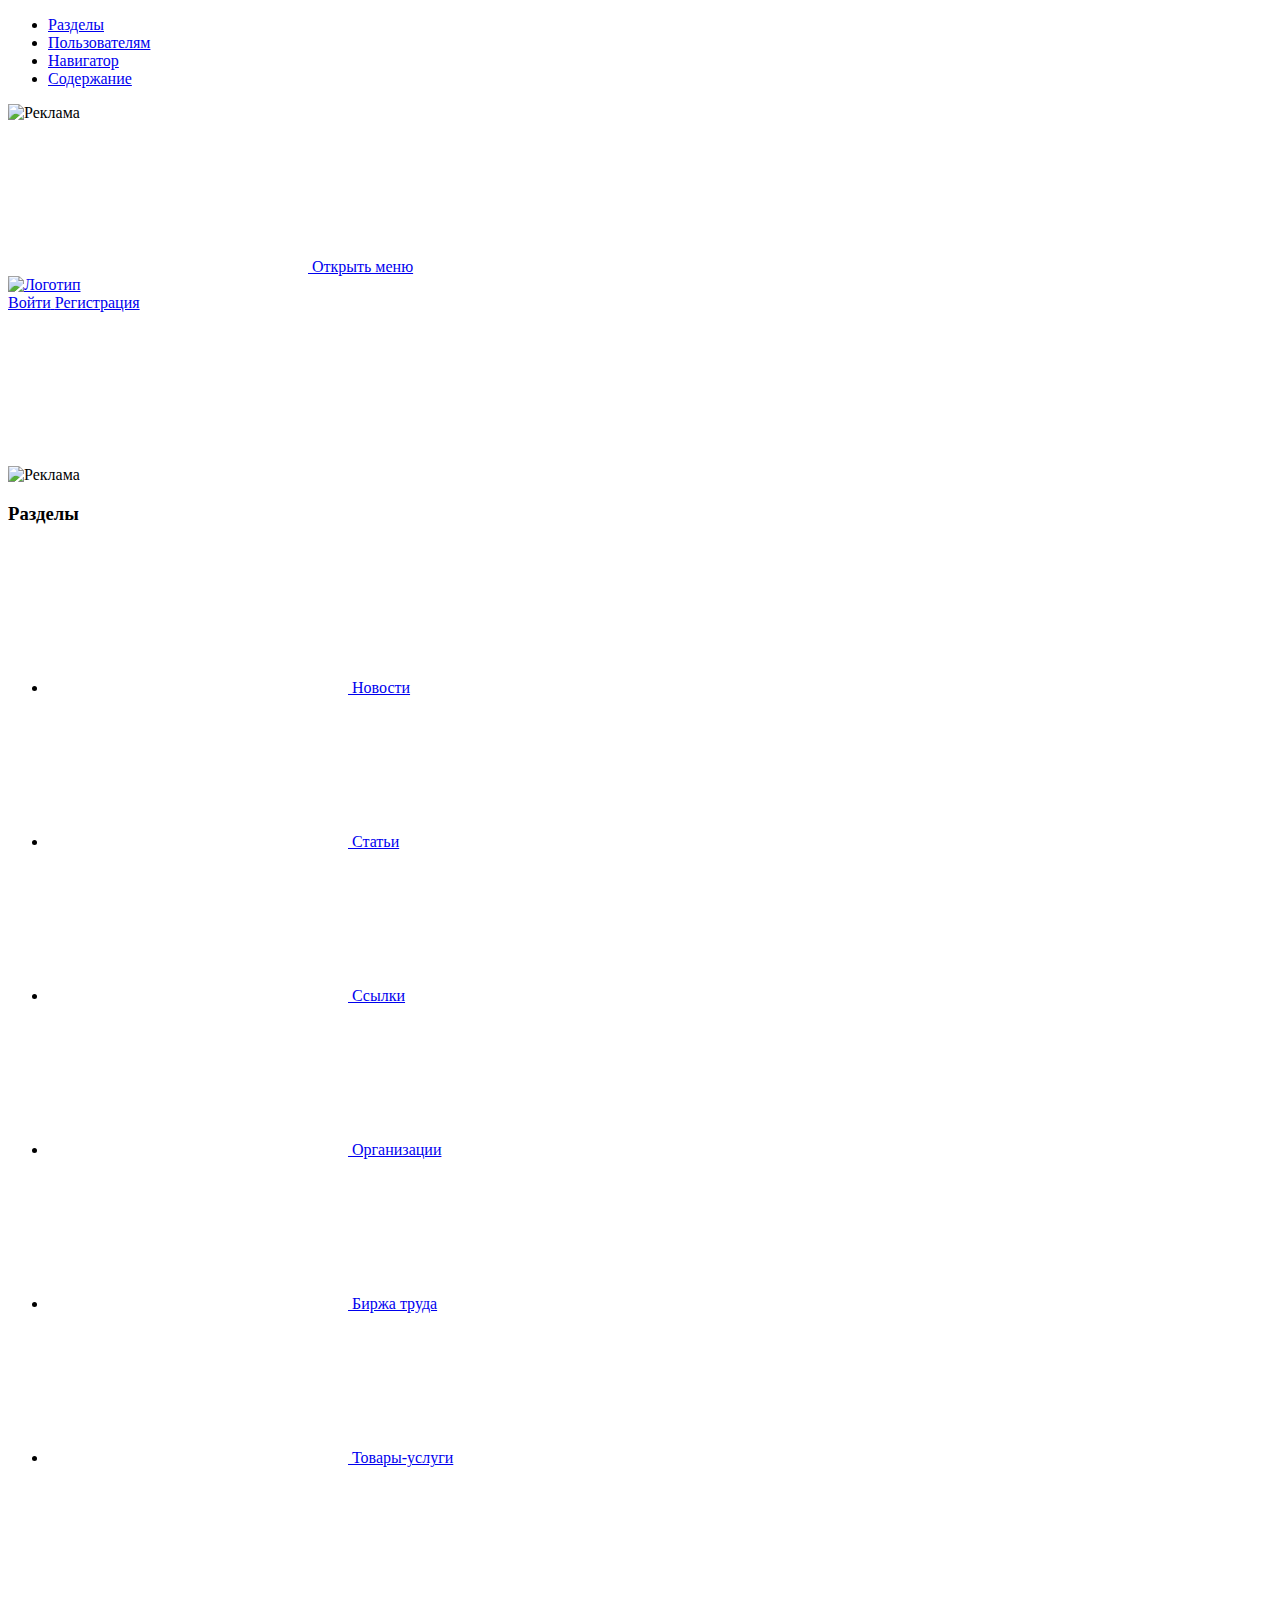
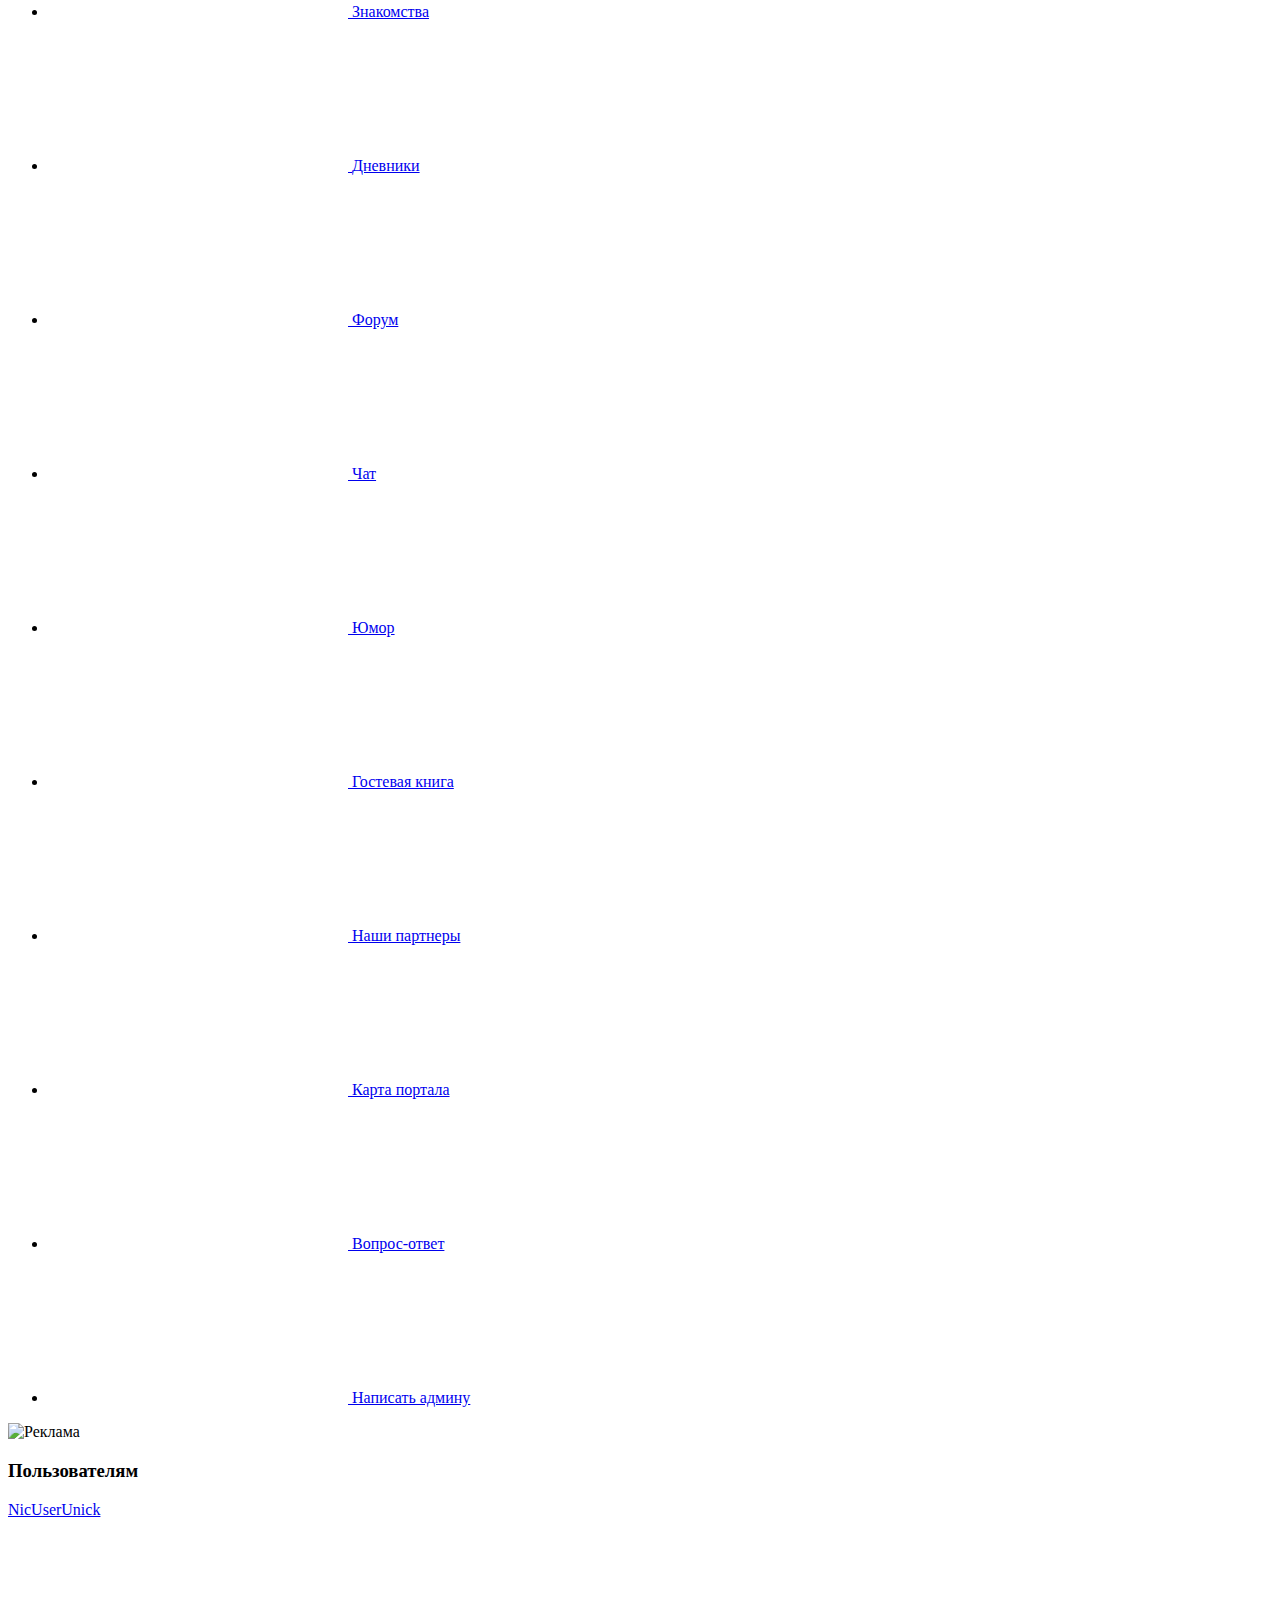
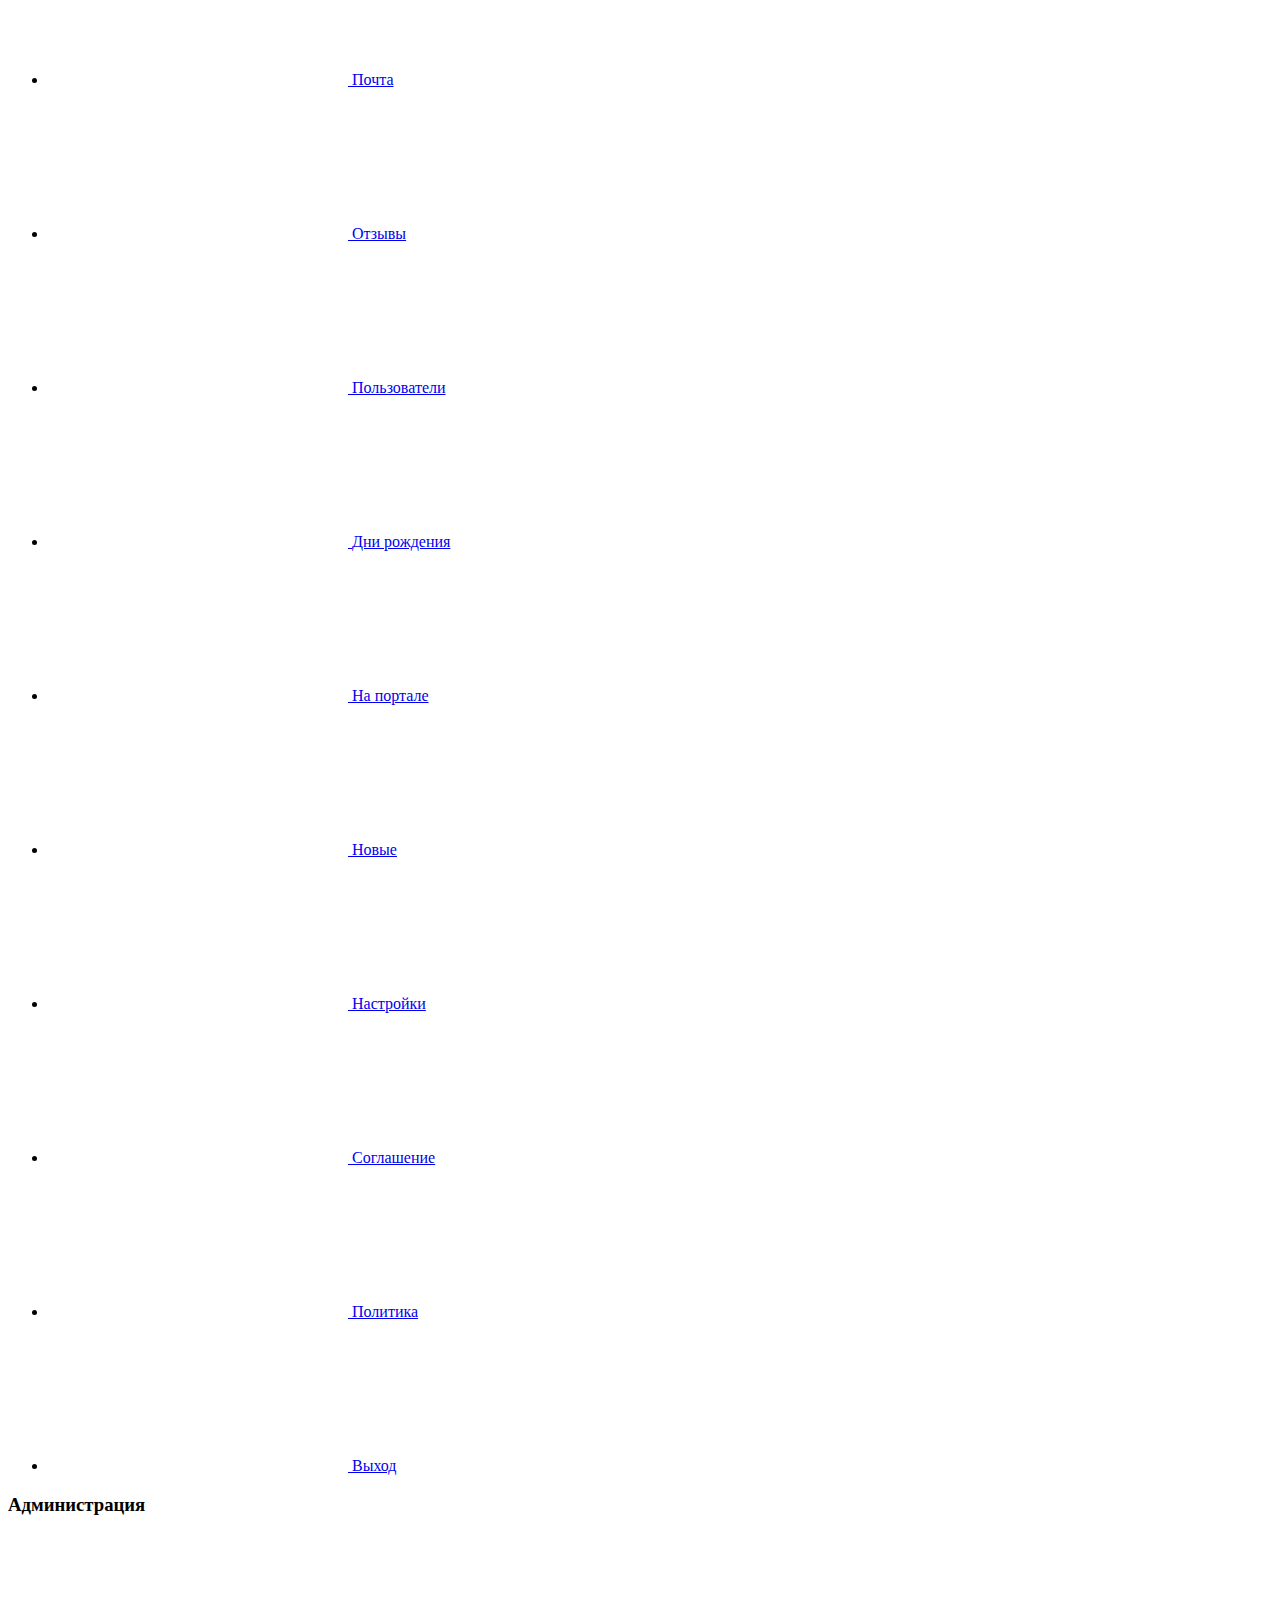
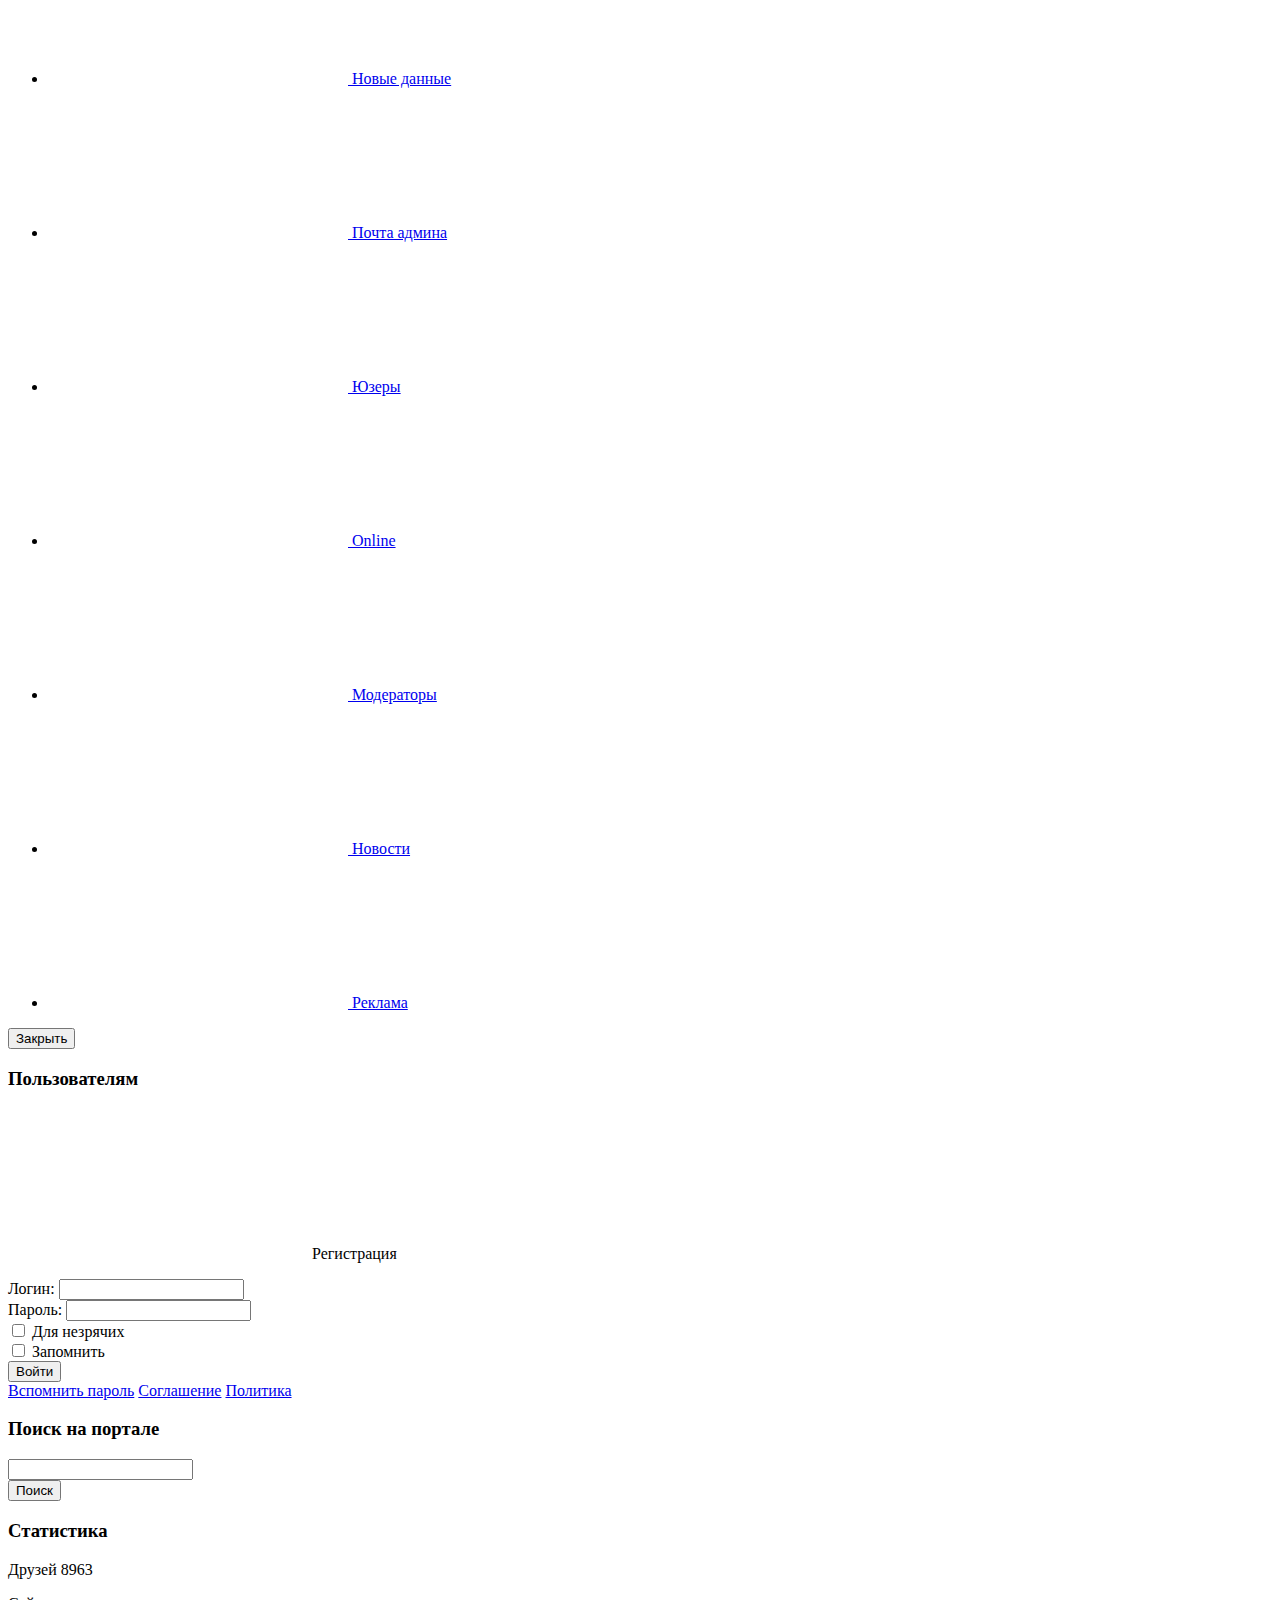
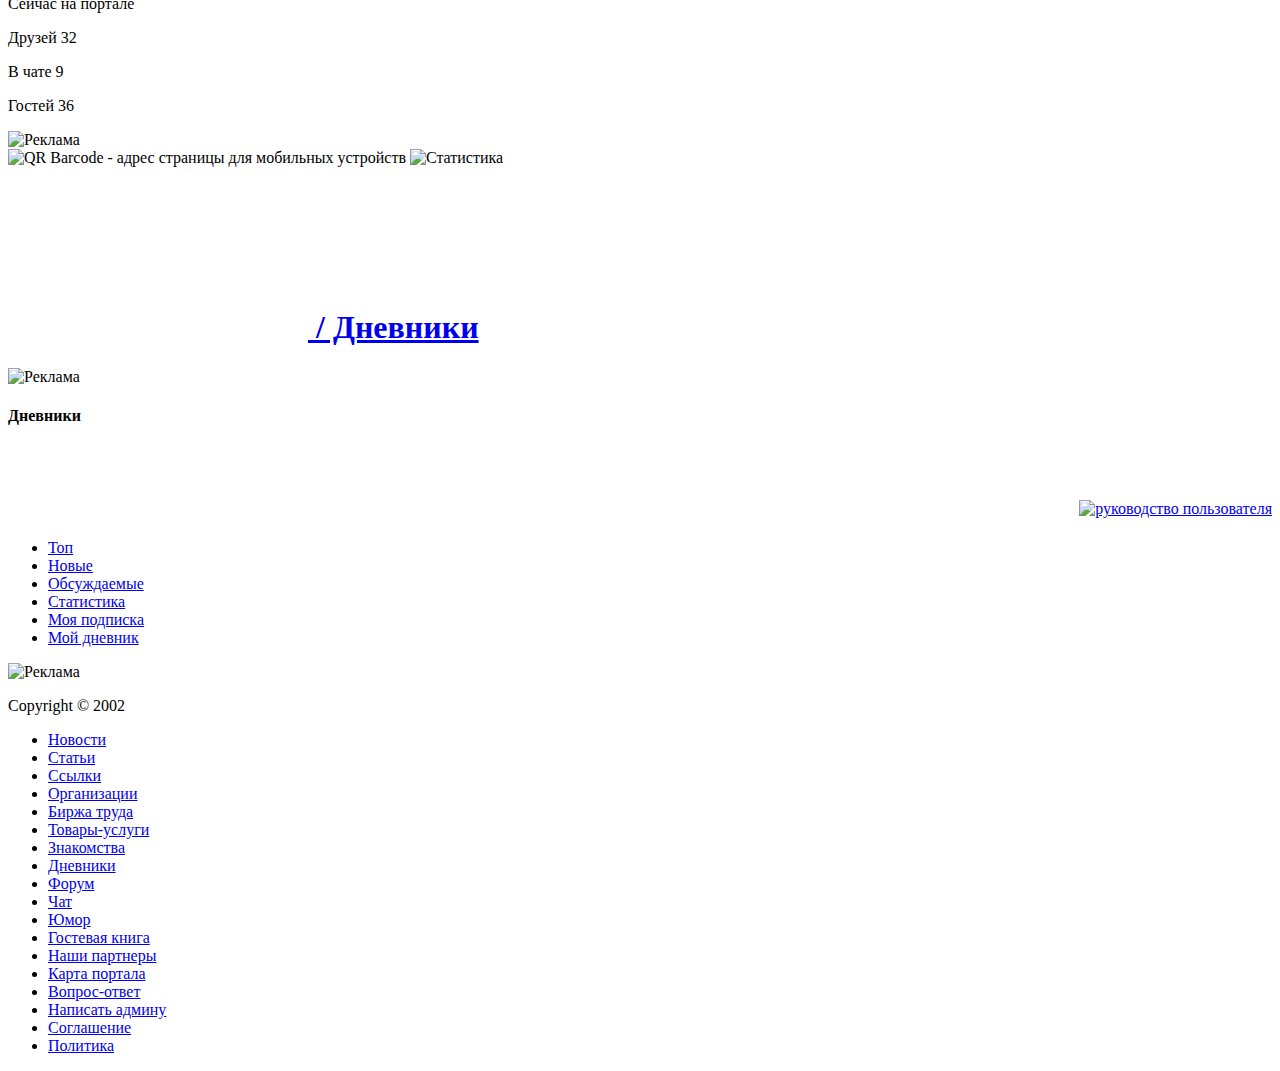
==== blog/index.html @ a5974201 "Add files via upload" ====
<!DOCTYPE html>
<html lang="ru">
<head>
  <meta charset="UTF-8">
  <title>Title</title>
  <meta name="viewport" content="width=device-width,initial-scale=1">
  <script src="https://ajax.googleapis.com/ajax/libs/jquery/3.3.1/jquery.min.js"></script>
  <link rel="stylesheet" href="../site/css/normalize.css">

  <link rel="apple-touch-icon" sizes="180x180" href="../favicon/apple-touch-icon.png">
  <link rel="icon" type="image/png" sizes="32x32" href="../favicon/favicon-32x32.png">
  <link rel="icon" type="image/png" sizes="16x16" href="../favicon/favicon-16x16.png">
  <link rel="manifest" href="../favicon/site.webmanifest">
  <link rel="mask-icon" href="../favicon/safari-pinned-tab.svg" color="#008000">
  <meta name="msapplication-TileColor" content="#008000">
  <meta name="theme-color" content="#ffffff">

  <link rel="stylesheet" href="../site/css/main.css">
  <link rel="stylesheet" href="../site/css/icon.css">
  <link rel="stylesheet" href="../site/skins/blue/css/colors.css">
  <link rel="stylesheet" href="../site/skins/blue/css/svg.css">
  <link rel="stylesheet" href="../site/moduls/jquery/css/jquery-ui.css">


</head>
<body>
<div class="container color_link_hover">
  <div class="visually-hidden">
    <ul aria-label="Disability.ru" role="directory">
      <li><a href='#menu_items' accesskey='r'>Разделы</a></li>
      <li><a href='#menu_users' accesskey='m'>Пользователям</a></li>
      <li><a href='#navigator' accesskey='n'>Навигатор</a></li>
      <li><a href='#content' accesskey='s'>Содержание</a></li>
    </ul>
  </div>
  <div class="banner1" aria-label="Реклама" role="complementary">
    <img src="../site/pics/banner_1.png" alt="Реклама">
  </div>
  <div id="sticky" class="sticky-element">
    <div class="sticky-anchor"></div>
    <div class="sticky-content">
      <div class="logo-header color_main_fon color_accent header">
        <a href="#menu_main" class="main-nav__toggle modal_open" role="button">
          <svg class="icon-svg color_icons icon-menu_item"><use xlink:href="../site/icons/id_icons.svg#icon-menu_item"></use></svg>
          Открыть меню</a>
        <div class="logo-link-wrapper">
          <a href="index.html" class="logo-img" title="Disability.ru">
            <picture>
              <source media="(min-width: 1024px)" srcset="../site/skins/blue/pics/svg/logo.svg">
              <source media="(min-width: 768px)" srcset="../site/skins/blue/pics/svg/logo_tablet.svg">
              <source media="(max-width: 767px)" srcset="../site/skins/blue/pics/svg/logo_mobile.svg">
              <img class="logo-img" src="../site/skins/blue/pics/svg/logo.svg" alt="Логотип">
            </picture>
          </a>
        </div>
        <!--<button class="mail-input " type="button">-->
        <!--<svg class="icon-svg color_icons icon-mail_bw"><use xlink:href="../site/icons/id_icons.svg#icon-mail_bw"></use></svg>-->
        <!--Войти в почту</button>-->
        <!--<a href="#menu_user" class="nav-user__toggle modal_open" type="button">-->
        <!--<svg class="icon-svg color_icons icon-menu_user"><use xlink:href="../site/icons/id_icons.svg#icon-menu_user"></use></svg>-->
        <!--Открыть меню</a>-->
        <div class="input-user">
          <a href="#menu_enter" class="input-links modal_open" role="button">
            <div class="input-only">
              <span class="link-input">Войти</span>
              <span class="link-registration">Регистрация</span>
            </div>
            <svg class="icon-svg color_icons icon-login"><use xlink:href="../site/icons/id_icons.svg#icon-login"></use></svg>
          </a>
        </div>
      </div>
    </div>
  </div>

  <div class="all-content">
    <div class="content-right">
      <div class="content-right-wrapper">
        <div class="banner4" aria-label="Реклама" role="complementary">
          <img src="../site/pics/banner_4.png" width="160" height="160" alt="Реклама">
        </div>
        <div class="nav-wrapper">
          <div id="menu_main" class="main-nav nav-block color_border color_menu_fon modal-main-show modal_div">
            <div class="main-nav-wrapper" aria-label="Разделы" role="navigation">
              <a name="menu_items"></a><h3 id="group_menu_main" class="menu-title color_main_fon color_accent nav_border">Разделы</h3>
              <ul class="main-nav-items nav" role="menu" aria-labelledby="group_menu_main">
                <li class="main-nav_item" role="menuitem">
                  <a class="nav_item" href="#">
                    <svg class="icon-svg icon-svg-menu color_icons"><use xlink:href="../site/icons/id_icons.svg#icon-news_bw"></use></svg>
                    <span class="nav_item-caption">Новости</span>
                  </a>
                </li>
                <li class="main-nav_item" role="menuitem">
                  <a class="nav_item" href="#">
                    <svg class="icon-svg icon-svg-menu color_icons"><use xlink:href="../site/icons/id_icons.svg#icon-story_bw"></use></svg>
                    <span class="nav_item-caption">Статьи</span>
                  </a>
                </li>
                <li class="main-nav_item" role="menuitem">
                  <a class="nav_item" href="#">
                    <svg class="icon-svg icon-svg-menu color_icons"><use xlink:href="../site/icons/id_icons.svg#icon-links_bw"></use></svg>
                    <span class="nav_item-caption">Ссылки</span>
                  </a>
                </li>
                <li class="main-nav_item" role="menuitem">
                  <a class="nav_item" href="#">
                    <svg class="icon-svg icon-svg-menu color_icons"><use xlink:href="../site/icons/id_icons.svg#icon-org_bw"></use></svg>
                    <span class="nav_item-caption">Организации</span>
                  </a>
                </li>
                <li class="main-nav_item" role="menuitem">
                  <a class="nav_item" href="#">
                    <svg class="icon-svg icon-svg-menu color_icons"><use xlink:href="../site/icons/id_icons.svg#icon-work_bw"></use></svg>
                    <span class="nav_item-caption">Биржа труда</span>
                  </a>
                </li>
                <li class="main-nav_item" role="menuitem">
                  <a class="nav_item" href="#">
                    <svg class="icon-svg icon-svg-menu color_icons"><use xlink:href="../site/icons/id_icons.svg#icon-shopping_bw"></use></svg>
                    <span class="nav_item-caption">Товары-услуги</span>
                  </a>
                </li>
                <li class="main-nav_item" role="menuitem">
                  <a class="nav_item" href="#">
                    <svg class="icon-svg icon-svg-menu color_icons"><use xlink:href="../site/icons/id_icons.svg#icon-agency_bw"></use></svg>
                    <span class="nav_item-caption">Знакомства</span>
                  </a>
                </li>
                <li class="main-nav_item" role="menuitem">
                  <a class="nav_item" href="#">
                    <svg class="icon-svg icon-svg-menu color_icons"><use xlink:href="../site/icons/id_icons.svg#icon-blog_bw"></use></svg>
                    <span class="nav_item-caption">Дневники</span>
                  </a>
                </li>
                <li class="main-nav_item" role="menuitem">
                  <a class="nav_item" href="#">
                    <svg class="icon-svg icon-svg-menu color_icons"><use xlink:href="../site/icons/id_icons.svg#icon-forum_color"></use></svg>
                    <span class="nav_item-caption nav-active">Форум</span>
                  </a>
                </li>
                <li class="main-nav_item" role="menuitem">
                  <a class="nav_item" href="#">
                    <svg class="icon-svg icon-svg-menu color_icons"><use xlink:href="../site/icons/id_icons.svg#icon-chat_bw"></use></svg>
                    <span class="nav_item-caption">Чат</span>
                  </a>
                </li>
                <li class="main-nav_item" role="menuitem">
                  <a class="nav_item" href="#">
                    <svg class="icon-svg icon-svg-menu color_icons"><use xlink:href="../site/icons/id_icons.svg#icon-humor_bw"></use></svg>
                    <span class="nav_item-caption">Юмор</span>
                  </a>
                </li>
                <li class="main-nav_item" role="menuitem">
                  <a class="nav_item" href="#">
                    <svg class="icon-svg icon-svg-menu color_icons"><use xlink:href="../site/icons/id_icons.svg#icon-guest_bw"></use></svg>
                    <span class="nav_item-caption">Гостевая книга</span>
                  </a>
                </li>
                <li class="main-nav_item" role="menuitem">
                  <a class="nav_item" href="#">
                    <svg class="icon-svg icon-svg-menu color_icons"><use xlink:href="../site/icons/id_icons.svg#icon-partners_bw"></use></svg>
                    <span class="nav_item-caption">Наши партнеры</span>
                  </a>
                </li>
                <li class="main-nav_item" role="menuitem">
                  <a class="nav_item" href="#">
                    <svg class="icon-svg icon-svg-menu color_icons"><use xlink:href="../site/icons/id_icons.svg#icon-map_bw"></use></svg>
                    <span class="nav_item-caption">Карта портала</span>
                  </a>
                </li>
                <li class="main-nav_item" role="menuitem">
                  <a class="nav_item" href="#">
                    <svg class="icon-svg icon-svg-menu color_icons"><use xlink:href="../site/icons/id_icons.svg#icon-faq_bw"></use></svg>
                    <span class="nav_item-caption">Вопрос-ответ</span>
                  </a>
                </li>
                <li class="main-nav_item" role="menuitem">
                  <a class="nav_item" href="#">
                    <svg class="icon-svg icon-svg-menu color_icons"><use xlink:href="../site/icons/id_icons.svg#icon-write_adm_bw"></use></svg>
                    <span class="nav_item-caption mail-admin">Написать админу</span>
                  </a>
                </li>
              </ul>
            </div>
          </div>
          <div class="banner5" aria-label="Реклама" role="complementary">
            <img src="../site/pics/banner_5.png" width="160" height="160" alt="Реклама">
          </div>
          <div id="menu_user" class="nav-user nav-block color_border color_menu_fon modal-user-show modal_div">
            <div class="nav-user-wrapper" aria-label="Пользователям" role="navigation">
              <a name="menu_users"></a><h3 id="group_menu_user" class="menu-title color_main_fon color_accent nav_border">Пользователям</h3>
              <a href="#" class="user-name color_font">NicUserUnick</a>
              <ul class="nav" role="menu" aria-labelledby="group_menu_user">
                <li class="main-nav_item" role="menuitem">
                  <a class="nav_item" href="#">
                    <svg class="icon-svg icon-svg-menu color_icons"><use xlink:href="../site/icons/id_icons.svg#icon-mail_bw"></use></svg>
                    <span class="nav_item-caption">Почта</span>
                  </a>
                </li>
                <li class="main-nav_item" role="menuitem">
                  <a class="nav_item" href="#">
                    <svg class="icon-svg icon-svg-menu color_icons"><use xlink:href="../site/icons/id_icons.svg#icon-wall_bw"></use></svg>
                    <span class="nav_item-caption">Отзывы</span>
                  </a>
                </li>
                <li class="main-nav_item" role="menuitem">
                  <a class="nav_item" href="#">
                    <svg class="icon-svg icon-svg-menu color_icons"><use xlink:href="../site/icons/id_icons.svg#icon-search_bw"></use></svg>
                    <span class="nav_item-caption">Пользователи</span>
                  </a>
                </li>
                <li class="main-nav_item" role="menuitem">
                  <a class="nav_item" href="#">
                    <svg class="icon-svg icon-svg-menu color_icons"><use xlink:href="../site/icons/id_icons.svg#icon-dr_bw"></use></svg>
                    <span class="nav_item-caption">Дни рождения</span>
                  </a>
                </li>
                <li class="main-nav_item" role="menuitem">
                  <a class="nav_item" href="#">
                    <svg class="icon-svg icon-svg-menu color_icons"><use xlink:href="../site/icons/id_icons.svg#icon-online_bw"></use></svg>
                    <span class="nav_item-caption">На портале</span>
                  </a>
                </li>
                <li class="main-nav_item" role="menuitem">
                  <a class="nav_item" href="#">
                    <svg class="icon-svg icon-svg-menu color_icons"><use xlink:href="../site/icons/id_icons.svg#icon-show_new_bw"></use></svg>
                    <span class="nav_item-caption">Новые</span>
                  </a>
                </li>
                <li class="main-nav_item" role="menuitem">
                  <a class="nav_item" href="#">
                    <svg class="icon-svg icon-svg-menu color_icons"><use xlink:href="../site/icons/id_icons.svg#icon-edit_bw"></use></svg>
                    <span class="nav_item-caption">Настройки</span>
                  </a>
                </li>
                <li class="main-nav_item" role="menuitem">
                  <a class="nav_item" href="#">
                    <svg class="icon-svg icon-svg-menu color_icons"><use xlink:href="../site/icons/id_icons.svg#icon-rules_bw"></use></svg>
                    <span class="nav_item-caption">Соглашение</span>
                  </a>
                </li>
                <li class="main-nav_item" role="menuitem">
                  <a class="nav_item" href="#">
                    <svg class="icon-svg icon-svg-menu color_icons"><use xlink:href="../site/icons/id_icons.svg#icon-politika_konf_bw"></use></svg>
                    <span class="nav_item-caption">Политика</span>
                  </a>
                </li>
                <li class="main-nav_item" role="menuitem">
                  <a class="nav_item" href="#">
                    <svg class="icon-svg icon-svg-menu color_icons"><use xlink:href="../site/icons/id_icons.svg#icon-exit_bw"></use></svg>
                    <span class="nav_item-caption">Выход</span>
                  </a>
                </li>
              </ul>
            </div>
            <div class="decor"></div>
            <div class="nav-admin-wrapper" aria-label="Администрация" role="navigation">
              <a name="menu_admin"></a><h3 id="group_menu_admin" class="menu-title color_main_fon color_accent nav_border">Администрация</h3>
              <ul class="nav" role="menu" aria-labelledby="group_menu_admin">
                <li class="main-nav_item" role="menuitem">
                  <a class="nav_item" href="#">
                    <svg class="icon-svg icon-svg-menu color_icons"><use xlink:href="../site/icons/id_icons.svg#icon-marker"></use></svg>
                    <span class="nav_item-caption">Новые данные</span>
                  </a>
                </li>
                <li class="main-nav_item" role="menuitem">
                  <a class="nav_item" href="#">
                    <svg class="icon-svg icon-svg-menu color_icons"><use xlink:href="../site/icons/id_icons.svg#icon-marker"></use></svg>
                    <span class="nav_item-caption">Почта админа</span>
                  </a>
                </li>
                <li class="main-nav_item" role="menuitem">
                  <a class="nav_item" href="#">
                    <svg class="icon-svg icon-svg-menu color_icons"><use xlink:href="../site/icons/id_icons.svg#icon-marker"></use></svg>
                    <span class="nav_item-caption">Юзеры</span>
                  </a>
                </li>
                <li class="main-nav_item" role="menuitem">
                  <a class="nav_item" href="#">
                    <svg class="icon-svg icon-svg-menu color_icons"><use xlink:href="../site/icons/id_icons.svg#icon-marker"></use></svg>
                    <span class="nav_item-caption">Online</span>
                  </a>
                </li>
                <li class="main-nav_item" role="menuitem">
                  <a class="nav_item" href="#">
                    <svg class="icon-svg icon-svg-menu color_icons"><use xlink:href="../site/icons/id_icons.svg#icon-marker"></use></svg>
                    <span class="nav_item-caption">Модераторы</span>
                  </a>
                </li>
                <li class="main-nav_item" role="menuitem">
                  <a class="nav_item" href="#">
                    <svg class="icon-svg icon-svg-menu color_icons"><use xlink:href="../site/icons/id_icons.svg#icon-marker"></use></svg>
                    <span class="nav_item-caption">Новости</span>
                  </a>
                </li>
                <li class="main-nav_item" role="menuitem">
                  <a class="nav_item" href="#">
                    <svg class="icon-svg icon-svg-menu color_icons"><use xlink:href="../site/icons/id_icons.svg#icon-marker"></use></svg>
                    <span class="nav_item-caption">Реклама</span>
                  </a>
                </li>
              </ul>
            </div>
          </div>
        </div>
        <div class="modal-content">
          <div id="menu_enter" class="nav-block registration-block color_border color_menu_fon modal-content-show modal_div">
            <button class="popup-close modal-content-close modal_close" type="button" title="Закрыть">
              Закрыть</button>
            <div class="registration-wrapper" aria-label="Вход/регистрация" role="navigation">
              <div class="menu-title-wrap">
                <a name="menu_registration"></a><h3 class="menu-title color_main_fon color_accent nav_border">Пользователям</h3>
              </div>
              <div class="registration">
                <p class="registration-title">
                  <svg class="icon-svg icon-svg-menu icon-svg-registration color_icons"><use xlink:href="../site/icons/id_icons.svg#icon-register_bw"></use></svg>
                  <span class="registration-text">Регистрация</span>
                </p>
                <form class="form-registration" action="index.html" method="post">
                  <div class="form-registration-wrapper">
                    <div class="form-group-wrapper">
                      <div class="form-group">
                        <label class="form-label" for="login-field">Логин:</label>
                        <input class="form-field" id="login-field" type="text" name="login" required>
                      </div>
                      <div class="form-group">
                        <label class="form-label" for="password-field">Пароль:</label>
                        <input class="form-field" id="password-field" type="password" name="password-field" required>
                      </div>
                      <div class="form-group-checkbox">
                        <div class="form-group form-group-blind">
                          <input id="blind-field" type="checkbox" name="blind">
                          <label for="blind-field">Для незрячих</label>
                        </div>
                        <div class="form-group">
                          <input id="memorize-field" type="checkbox" name="memorize">
                          <label for="memorize-field">Запомнить</label>
                        </div>
                      </div>
                    </div>
                  </div>
                  <div class="btn-wrapper">
                    <input class="btn btn-registration color_main_fon color_accent header" type="submit" name="button" value="Войти">
                  </div>
                </form>
                <div class="registration-links">
                  <a class="main-nav_item registration-link" href="#">Вспомнить пароль</a>
                  <a class="main-nav_item registration-link" href="#">Соглашение</a>
                  <a class="main-nav_item registration-link" href="#">Политика</a>
                </div>
              </div>
            </div>
          </div>
        </div>
        <div class="nav-block-wrapper">
          <div class="nav-block color_border color_menu_fon" aria-label="Поиск" role="complementary">
            <a name="menu_search"></a><h3 class="menu-title color_main_fon color_accent nav_border">Поиск на портале</h3>
            <form class="form" action="index.html" method="post">
              <div class="form-group form-search">
                <input class="form-field" id="search-field" type="text" name="search-name">
                <label for="search-field"></label>
              </div>
              <div class="btn-wrapper">
                <input class="btn color_main_fon color_accent header" type="submit" name="button" value="Поиск">
              </div>
            </form>
          </div>
          <div class="nav-block color_border color_menu_fon" aria-label="Статистика" role="complementary">
            <a name="menu_statistic"></a><h3 class="menu-title color_main_fon color_accent nav_border">Статистика</h3>
            <p class="statistics">Друзей <span>8963</span></p>
            <p class="statistics-online">Сейчас на портале</p>
            <p class="statistics">Друзей <span>32</span></p>
            <p class="statistics">В чате <span>9</span></p>
            <p class="statistics">Гостей <span>36</span></p>
          </div>
        </div>
        <div class="banner6" aria-label="реклама" role="complementary">
          <img src="../site/pics/banner_6.png" width="160" height="600" alt="Реклама">
        </div>
      </div>
      <div class="qr-code" aria-label="Счетчики" role="contentinfo">
        <script type="text/javascript">
            document.write("<img class='qr-code-img' src='https://chart.googleapis.com/chart?cht=qr&chs=150x150&choe=UTF-8&chl="+location.href+"' title='QR Barcode - адрес страницы для мобильных устройств' alt='QR Barcode - адрес страницы для мобильных устройств'>");
        </script>
        <img class="qr-code-img" src="../site/pics/barcode.png" width="89" height="122" alt="Статистика">
      </div>
    </div>
    <div class="content-left">

      <!--Основной контент-->

      <div class="main-content color_content_fon color_main_content" aria-label="содержание" role="main">
        <div class="breadcrumbs color_link_hover">
          <h1 class="color_link_hover">
            <a class="breadcrumbs-item" href="https://www.disability.ru" aria-label="Disability.ru">
              <svg class="icon-svg icon-svg-breadcrumbs color_icons"><use
                      xlink:href="../site/icons/id_icons.svg#icon-navigator"></use></svg>
            </a>
            <a name="navigator" class="breadcrumbs-item" href="#">/ Дневники</a>
          </h1>
        </div>
        <div class="banner2-3 banner2" aria-label="Реклама" role="complementary">
          <img src="../site/pics/banner_2.png" width="730" height="90" alt="Реклама">
        </div>

        <a name="content"></a>
        <div class="m-c-w">
          <h4 class="content-title">Дневники</h4>
          <index><br><br><br>
            <div align="right" style = "padding-bottom: 5px"><a href="https://www.youtube.com/watch?v=zVp698QUEng" class="add_link" target="_blank"><img src="pics/question_grey.png" title="руководство пользователя" alt="руководство пользователя" border="0" height="18" width="17"></a></div>

            <div id="tabs">
                <span style="float:right; text-align:right; padding-top: 8px; padding-right: 5px;">
                  <form id='form_post' name='form_post' style='display: none'>
                    <select name='categoria' class='form_field' id='categoria' onChange='ChgFullctg();'>
                      <option value='-1' style='margin-bottom: 10px;'>=== Все категории ===</option>
                      <option value='0' style='background-color: #F3F3F3; font-weight: bold;'>Дом</option>
                      <option value='123'>&nbsp; &nbsp; &nbsp;Архитектура - 132</option>
                      <option value='117'>&nbsp; &nbsp; &nbsp;Бытовая техника - 45</option>
                      <option value='0' style='background-color: #F3F3F3; font-weight: bold;'>Интернет</option>
                      <option value='128'>&nbsp; &nbsp; &nbsp;Web-программирование - 31</option>
                      <option value='63'>&nbsp; &nbsp; &nbsp;Коллекции ссылок - 67</option>
                      <option value='adm' style='background-color: #FFF0F0; font-weight: bolder; margin-top: 10px;'>=== Редактировать ===</option>
                    </select>
                  </form>
                </span>

              <ul>
                <li><a href="topb.html"><span>Топ</span></a></li>
                <li><a href="top.php?type=tla"><span>Новые</span></a></li>
                <li><a href="top.php?type=tla"><span>Обсуждаемые</span></a></li>
                <li><a href="top.php?type=tla"><span>Статистика</span></a></li>
                <li><a href="top.php?type=mys"><span>Моя подписка</span></a></li>
                <li><a href="top.php?type=myb&sort=ans"><span>Мой дневник</span></a></li>
              </ul>
            </div>
          </index>

        </div>
      </div>
      <div class="banner2-3 banner3" aria-label="Реклама" role="complementary">
        <img src="../site/pics/banner_3.png" alt="Реклама">
      </div>
    </div>
  </div>

  <footer class="footer-content">
    <div class="footer-top color_main_fon color_accent footer">
      <p class="copyright">Copyright &copy; 2002</p>
    </div>
    <a name="menu_alt"></a><div class="nav-footer color_menu_fon" aria-label="Дополнительное меню" role="complementary">
    <ul class="nav-footer_items">
      <li class="nav-footer_item">
        <a href="#">Новости</a>
      </li>
      <li class="nav-footer_item">
        <a href="#">Статьи</a>
      </li>
      <li class="nav-footer_item">
        <a href="#">Ссылки</a>
      </li>
      <li class="nav-footer_item">
        <a href="#">Организации</a>
      </li>
      <li class="nav-footer_item">
        <a href="#">Биржа труда</a>
      </li>
      <li class="nav-footer_item">
        <a href="#">Товары-услуги</a>
      </li>
      <li class="nav-footer_item">
        <a href="#">Знакомства</a>
      </li>
      <li class="nav-footer_item">
        <a href="#">Дневники</a>
      </li>
      <li class="nav-footer_item">
        <a href="#">Форум</a>
      </li>
      <li class="nav-footer_item">
        <a href="#">Чат</a>
      </li>
      <li class="nav-footer_item">
        <a href="#">Юмор</a>
      </li>
      <li class="nav-footer_item">
        <a href="#">Гостевая книга</a>
      </li>
      <li class="nav-footer_item">
        <a href="#">Наши партнеры</a>
      </li>
      <li class="nav-footer_item">
        <a href="#">Карта портала</a>
      </li>
      <li class="nav-footer_item">
        <a href="#">Вопрос-ответ</a>
      </li>
      <li class="nav-footer_item">
        <a href="#">Написать админу</a>
      </li>
      <li class="nav-footer_item">
        <a href="#">Соглашение</a>
      </li>
      <li class="nav-footer_item">
        <a href="#">Политика</a>
      </li>
    </ul>
  </div>
  </footer>
</div>
<script type="text/javascript" src="../site/moduls/jquery/jquery-ui10.js"></script>
<script src="js/blog.js"></script>
<script src="../site/js/js-redesign.js"></script>
<script src="../site/js/svgxuse.js"></script>

</body>
</html>
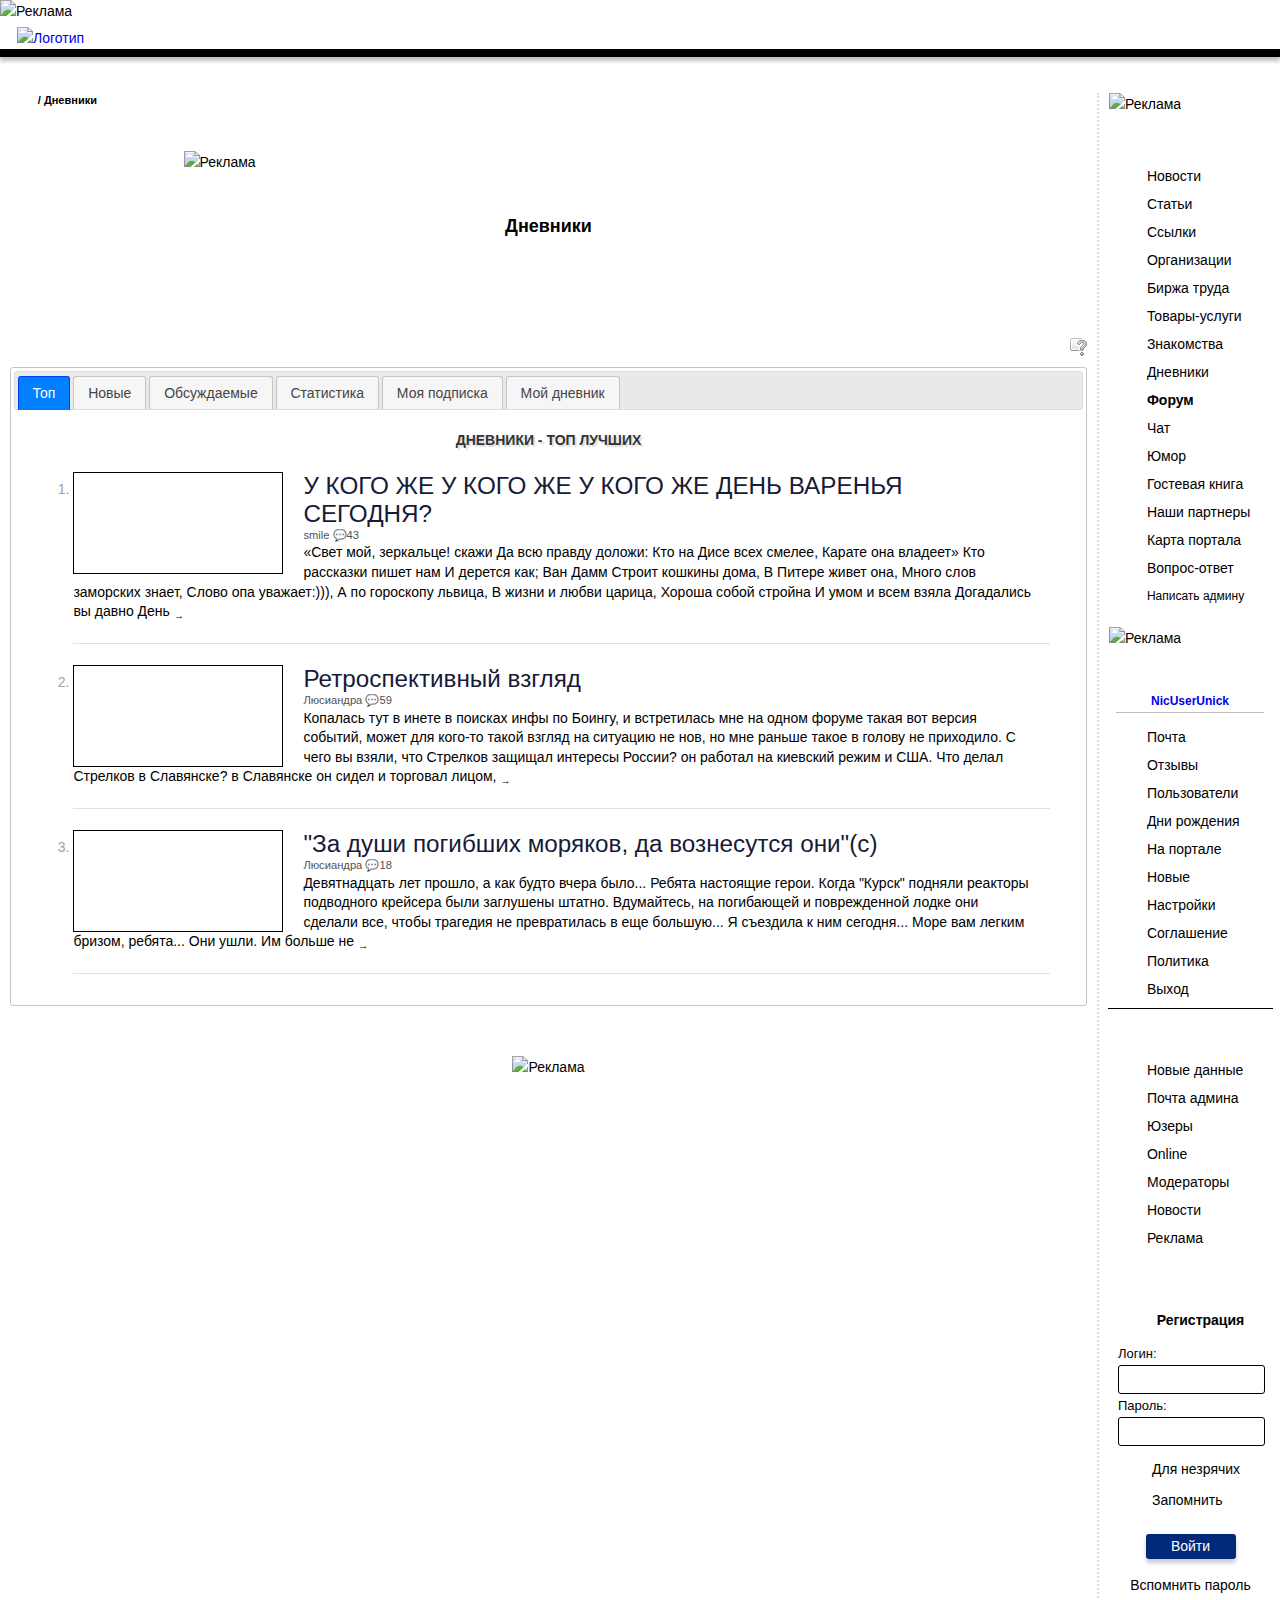
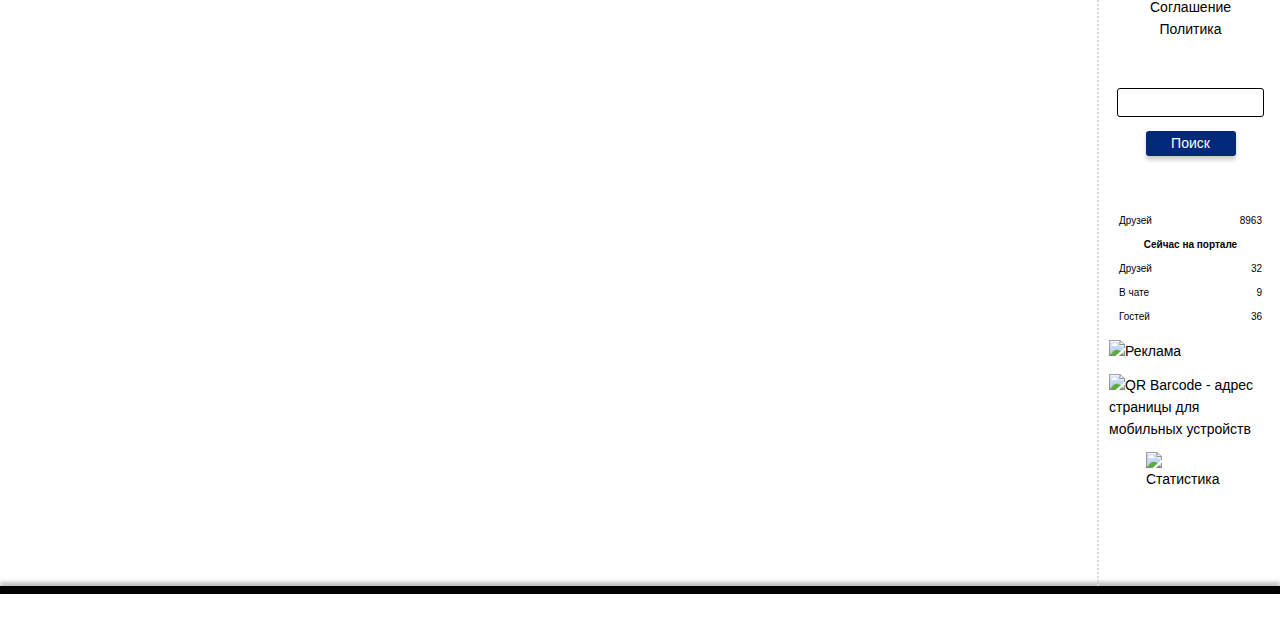
==== commit e1d67699: "Add files via upload" ====
--- a/blog/index.html
+++ b/blog/index.html
@@ -508,9 +508,9 @@
   </footer>
 </div>
 <script type="text/javascript" src="../site/moduls/jquery/jquery-ui10.js"></script>
-<script src="js/blog.js"></script>
-<script src="../site/js/js-redesign.js"></script>
-<script src="../site/js/svgxuse.js"></script>
+<script  type="text/javascript"  src="js/blog.js"></script>
+<script  type="text/javascript" src="../site/js/js-redesign.js"></script>
+<script  type="text/javascript" src="../site/js/svgxuse.js"></script>
 
 </body>
 </html>
--- a/site/css/main.css
+++ b/site/css/main.css
@@ -0,0 +1,1441 @@
+.header {
+  border-bottom: 8px solid;
+}
+.footer {
+  border-top: 8px solid;
+}
+.nav_border {
+  border-bottom: 3px solid;
+}
+.content {
+  margin: 25px 10px;
+  padding: 25px 10px;
+}
+.menu {
+  text-align: center;
+  font-size: 20px;
+}
+
+body {
+  font-family: "Verdana", "Helvetica", "Arial", sans-serif;
+  font-size: 14px;
+  line-height: 22px;
+  color: #000000;
+  margin: 0;
+}
+h1, h2, h3, h4, h5, h6 {
+  margin: 0;
+}
+h4 {
+  font-size: 16px;
+  text-align: center;
+}
+img {
+  max-width: 100%;
+  height: auto;
+}
+p {
+  padding: 0;
+  margin: 0;
+}
+ul {
+  padding: 0;
+  margin: 0;
+  list-style: none;
+}
+a {
+  text-decoration: none;
+}
+.visually-hidden:not(:focus):not(:active) {
+  position: absolute;
+  width: 1px;
+  height: 1px;
+  margin: -1px;
+  padding: 0;
+  white-space: nowrap;
+  -webkit-clip-path: inset(100%);
+          clip-path: inset(100%);
+  clip: rect(0 0 0 0);
+  overflow: hidden;
+}
+.container {
+  width: 100%;
+  margin: 0 auto;
+}
+.clearfix::after {
+  content: "";
+  display: table;
+  clear: both;
+}
+.btn {
+  display: inline-block;
+  border: none;
+  outline: none;
+  cursor: pointer;
+  }
+
+.logo-header {
+  -webkit-box-shadow: 0 4px 4px rgba(0, 0, 0, 0.25);
+          box-shadow: 0 4px 4px rgba(0, 0, 0, 0.25);
+}
+.logo-link-wrapper {
+  margin-left: 17px;
+  padding-top: 5px;
+}
+.breadcrumbs {
+  margin-top: 17px;
+  margin-left: 10px;
+}
+.breadcrumbs-item {
+  display: inline-block;
+  font-size: 11px;
+  font-weight: bold;
+  color: #000000;
+}
+.breadcrumbs .icon-svg-breadcrumbs {
+  width: 10px;
+  height: 10px;
+}
+.banner1 {
+  width: 100%;
+}
+.banner3 {
+  max-width: 730px;
+  text-align: center;
+  margin: 40px auto 42px auto;
+}
+.banner2 {
+  width: 96%;
+  max-width: 730px;
+  margin: 40px auto 42px auto;
+}
+.banner2 img {
+  width: 100%;
+}
+.banner4,
+.banner5,
+.banner6 {
+  margin-bottom: 12px;
+}
+.all-content {
+  display: -webkit-box;
+  display: -ms-flexbox;
+  display: flex;
+  -webkit-box-pack: justify;
+      -ms-flex-pack: justify;
+          justify-content: space-between;
+}
+.content-left {
+  width: auto;
+  -webkit-box-flex: 1;
+      -ms-flex: 1 1 auto;
+          flex: 1 1 auto;
+}
+.content-right {
+  display: -webkit-box;
+  display: -ms-flexbox;
+  display: flex;
+  -webkit-box-orient: vertical;
+  -webkit-box-direction: normal;
+      -ms-flex-direction: column;
+          flex-direction: column;
+  -webkit-box-pack: justify;
+      -ms-flex-pack: justify;
+          justify-content: space-between;
+  -webkit-box-ordinal-group: 2;
+      -ms-flex-order: 1;
+          order: 1;
+  border-left: 2px dotted #dbdbdb;
+  padding-left: 10px;
+  margin-top: 36px;
+  margin-right: 8px;
+}
+.icon-svg-menu {
+  margin-top: 6px;
+}
+.main-nav__toggle {
+  display: none;
+}
+.nav-block {
+  width: 163px;
+  margin-bottom: 12px;
+}
+.main-nav-items {
+  position: relative;
+  background-repeat: no-repeat;
+  background-position: top right;
+}
+.nav-user__toggle,
+.main-nav__toggle,
+.input-user__toggle,
+.mail-input {
+  display: none;
+}
+.menu-title {
+  font-family: "Arial", "Helvetica", sans-serif;
+  font-size: 13px;
+  font-weight: bold;
+  color: #ffffff;
+  padding-left: 14px;
+}
+.nav {
+  padding-top: 10px;
+  padding-bottom: 5px;
+}
+.nav_item {
+  display: block;
+  color: #000000;
+  padding-left: 12px;
+}
+.nav_item-caption {
+  vertical-align: text-bottom;
+  padding-left: 6px;
+}
+.mail-admin {
+  font-size: 12px;
+}
+.main-nav_item:hover {
+  background: #e0e0e0;
+}
+.nav-active {
+  font-family: "Tahoma", "Helvetica", "Arial", sans-serif;
+  font-weight: bold;
+}
+.main-nav {
+  margin-bottom: 12px;
+}
+.input-user {
+  display: none;
+}
+.user-name {
+  display: block;
+  font-size: 12px;
+  font-weight: bold;
+  text-align: center;
+  border-bottom: 1px solid #bdbdbd;
+  padding-top: 4px;
+  margin-left: 7px;
+  margin-right: 8px;
+}
+.decor {
+  width: 165px;
+  height: 12px;
+  background: #ffffff;
+  border-top: 1px solid;
+  margin-left: -1px;
+}
+.popup-close {
+  display: none;
+}
+.registration {
+  margin-top: 6px;
+}
+.registration-title {
+  font-weight: bold;
+  text-align: center;
+  padding-top: 6px;
+  margin-bottom: 8px;
+}
+.registration-text {
+  vertical-align: text-bottom;
+}
+.register-icon {
+  margin-right: 10px;
+}
+.form-field {
+  width: 141px;
+  height: 25px;
+  background: #ffffff;
+  border: 1px solid #000000;
+  border-radius: 3px;
+}
+.form-label {
+  font-size: 13px;
+}
+.form-group-checkbox {
+  margin-top: 12px;
+}
+.form-registration-wrapper {
+  display: -webkit-box;
+  display: -ms-flexbox;
+  display: flex;
+  -webkit-box-orient: vertical;
+  -webkit-box-direction: normal;
+      -ms-flex-direction: column;
+          flex-direction: column;
+  -webkit-box-align: center;
+      -ms-flex-align: center;
+          align-items: center;
+}
+.form-group-wrapper {
+  width: 145px;
+}
+input[type="checkbox"] {
+  opacity: 0;
+  position: absolute;
+}
+input[type="checkbox"] + label {
+  display: block;
+  position: relative;
+  padding-left: 34px;
+  cursor: pointer;
+  margin-bottom: 9px;
+}
+input[type="checkbox"] + label::before {
+  content: "";
+  display: block;
+  position: absolute;
+  width: 20px;
+  height: 20px;
+  top: 0;
+  left: 0;
+}
+input[type="checkbox"]:checked + label::after {
+  content: "";
+  position: absolute;
+  width: 20px;
+  height: 20px;
+  top: 0;
+  left: 0;
+  background: url("../pics/svg/checkbox_true.svg") no-repeat;
+}
+input[type="checkbox"] + label::after {
+  content: "";
+  position: absolute;
+  width: 20px;
+  height: 20px;
+  top: 0;
+  left: 0;
+  background: url("../pics/svg/checkbox_false.svg") no-repeat;
+}
+.btn-wrapper {
+  display: flex;
+  flex-wrap: wrap;
+  justify-content: space-around;
+  text-align: center;
+  max-width: 670px;
+}
+.btn {
+  width: 90px;
+  color: #ffffff;
+  background: #00297c;
+  -webkit-box-shadow: 0 4px 4px rgba(0, 0, 0, 0.2);
+          box-shadow: 0 4px 4px rgba(0, 0, 0, 0.2);
+  border-radius: 3px;
+  padding-top: 4px;
+  padding-bottom: 5px;
+  margin-top: 14px;
+  margin-bottom: 15px;
+}
+.registration-links {
+  margin-bottom: 10px;
+}
+.registration-link {
+  display: block;
+  color: #000000;
+  text-align: center;
+}
+.registration-link:hover {
+  color: #1033ed;
+}
+.form-search {
+  width: 90%;
+  margin: auto;
+  margin-top: 11px;
+}
+.statistics {
+  display: -webkit-box;
+  display: -ms-flexbox;
+  display: flex;
+  -webkit-box-pack: justify;
+      -ms-flex-pack: justify;
+          justify-content: space-between;
+  font-size: 10px;
+  color: #000000;
+  margin: 2px 10px 2px 10px;
+}
+.statistics-online {
+  font-size: 10px;
+  font-weight: bold;
+  text-align: center;
+}
+.qr-code {
+  display: -webkit-box;
+  display: -ms-flexbox;
+  display: flex;
+  -webkit-box-orient: vertical;
+  -webkit-box-direction: normal;
+      -ms-flex-direction: column;
+          flex-direction: column;
+}
+.qr-code-img {
+  -ms-flex-item-align: center;
+      -ms-grid-row-align: center;
+      align-self: center;
+  margin-bottom: 12px;
+}
+.main-content {
+  padding: 10px;
+}
+.alert {
+  text-align: center;
+  border: 1px solid;
+  border-radius: 5px;
+  padding: 15px 40px;
+  margin: 0 10px 30px;
+}
+.alert-warning {
+  background: #fff7d5;
+  border-color: #e1b500;
+}
+.alert-success {
+  background: #e3ffdf;
+  border-color: #00b600;
+}
+.alert-error {
+  background: #ffe7df;
+  border-color: #ff0000;
+}
+.alert-info {
+  background: #d7effc;
+  border-color: #1b84ff;
+}
+.form-template {
+  display: table;
+  margin: auto;
+}
+.form-group-template {
+  margin-bottom: 25px;
+}
+.font-form-template {
+  display: block;
+  font-family: "Arial", "Helvetica", sans-serif;
+  font-size: 16px;
+  font-weight: bold;
+  margin-bottom: 3px;
+}
+.form-label-template {
+  display: block;
+}
+.form-field-template {
+  width: 648px;
+  height: 26px;
+}
+.form-field-template,
+.message-field-template {
+  font-size: 15px;
+  background: #ffffff;
+  border: 1px solid #9c9898;
+  border-radius: 3px;
+  -webkit-box-shadow: 0 2px 2px rgba(156, 152, 152, 0.3);
+          box-shadow: 0 2px 2px rgba(156, 152, 152, 0.3);
+  padding-left: 10px;
+  padding-right: 10px;
+}
+.input-refinement {
+  display: block;
+  font-family: "Arial", "Helvetica", sans-serif;
+  font-size: 15px;
+  font-style: italic;
+  text-align: center;
+  margin-top: 5px;
+}
+.selects-template-wrapper {
+  display: -webkit-box;
+  display: -ms-flexbox;
+  display: flex;
+  -webkit-box-pack: justify;
+      -ms-flex-pack: justify;
+          justify-content: space-around;
+  width: 670px;
+  margin-bottom: 23px;
+}
+.wrapper_single {
+  justify-content: flex-start;
+}
+select {
+  width: 200px;
+  height: 30px;
+  font-size: 15px;
+  border: 1px solid #9c9898;
+  border-radius: 4px;
+  -webkit-box-shadow: 0 2px 2px rgba(156, 152, 152, 0.3);
+          box-shadow: 0 2px 2px rgba(156, 152, 152, 0.3);
+  -webkit-appearance: none;
+    -moz-appearance: none;
+      -ms-appearance: none;
+  appearance: none;
+  background: #ffffff url("../pics/svg/select_btn.svg") no-repeat right -2px center;
+  outline: 0;
+  background-size: 33px 33px;
+  padding-left: 7px;
+  padding-right: 32px;
+}
+select::-ms-expand {
+  display: none;
+}
+.group-checkbox-radio-wrapper {
+  display: -webkit-box;
+  display: -ms-flexbox;
+  display: flex;
+      justify-content: space-around;
+  width: 670px;
+  margin-bottom: 27px;
+}
+.group-title {
+  margin-bottom: 8px;
+}
+input[type="radio"] {
+  opacity: 0;
+  position: absolute;
+}
+input[type="radio"] + label {
+  display: block;
+  position: relative;
+  padding-left: 34px;
+  cursor: pointer;
+  margin-bottom: 9px;
+}
+input[type="radio"] + label::before {
+  content: "";
+  display: block;
+  position: absolute;
+  width: 20px;
+  height: 20px;
+  top: 0;
+  left: 0;
+}
+input[type="radio"]:checked + label::after {
+  content: "";
+  position: absolute;
+  width: 20px;
+  height: 20px;
+  top: 0;
+  left: 0;
+  background: url("../pics/svg/radiobtn_on.svg") no-repeat;
+  background-size: 20px 20px;
+}
+input[type="radio"] + label::after {
+  content: "";
+  position: absolute;
+  width: 20px;
+  height: 20px;
+  top: 0;
+  left: 0;
+  background: url("../pics/svg/radiobtn_off.svg") no-repeat;
+  background-size: 20px 20px;
+}
+.message-field-template {
+  display: block;
+  width: 648px;
+  padding-top: 5px;
+  margin-bottom: 37px;
+}
+.btn-template {
+  width: 300px;
+  font-family: "Verdana", "Helvetica", "Arial", sans-serif;
+  font-weight: bold;
+  color: #ffffff;
+  letter-spacing: 0.05em;
+  text-transform: uppercase;
+  border: none;
+  border-radius: 5px;
+  -webkit-box-shadow: 0 6px 10px rgba(0, 0, 0, 0.25);
+          box-shadow: 0 6px 10px rgba(0, 0, 0, 0.25);
+  cursor: pointer;
+  padding-top: 9px;
+  padding-bottom: 5px;
+  margin-bottom: 20px;
+}
+.btn-template:disabled {
+  background: #e5e5e5;
+  border: 1px solid #9c9898;
+  -webkit-box-shadow: 0 6px 10px rgba(0, 0, 0, 0.2);
+          box-shadow: 0 6px 10px rgba(0, 0, 0, 0.2);
+}
+.content-title,
+.content-text,
+.accent-text {
+  text-align: center;
+}
+.accent-text {
+  color: #f20000;
+  font-weight: bold;
+  margin-bottom: 20px;
+}
+.main-content .link-faq {
+  display: block;
+  color: #f20000;
+  text-decoration: underline;
+}
+.content-text {
+  max-width: 669px;
+  margin: 10px auto 60px auto;
+}
+.footer-content {
+  -webkit-box-shadow: 0 -4px 4px rgba(0, 0, 0, 0.25);
+          box-shadow: 0 -4px 4px rgba(0, 0, 0, 0.25);
+}
+.copyright {
+  font-family: "Tahoma", "Helvetica", "Arial", sans-serif;
+  font-weight: bold;
+  color: #ffffff;
+  text-align: center;
+  padding-top: 6px;
+  padding-bottom: 6px;
+}
+.nav-footer {
+  display: none;
+}
+  /* pagination */
+
+.pagination-desktop {
+  text-align: right;
+  margin: 20px;
+}
+.pagination-item {
+  font-size: 14px;
+  line-height: 30px;
+  color: #000000;
+  letter-spacing: 0.2px;
+  padding: 3px 6px;
+}
+.pagination-item_active {
+  font-weight: bold;
+  border-radius: 3px;
+}
+.pagination-mobile {
+  display: none;
+}
+/*Гостевая книга*/
+
+.content-title {
+  font-size: 18px;
+  font-weight: bold;
+  margin-top: 10px;
+  margin-bottom: 35px;
+}
+.btn-wrapper-guest {
+  text-align: left;
+  margin-left: 20px;
+  margin-bottom: 20px;
+}
+.btn-white {
+  font-size: 16px;
+  font-weight: bold;
+}
+.content-block {
+  background: #f8f8f8;
+  box-shadow: -1px 1px 1px #cfcfcf,
+              1px 0 1px #cfcfcf;
+  padding: 16px 20px;
+  margin-bottom: 10px;
+}
+.content-block-title {
+  font-size: 16px;
+  font-weight: bold;
+  margin-bottom: 5px;
+}
+.content-block-text {
+  font-size: 16px;
+  line-height: 26px;
+  text-align: justify;
+}
+.content-block-date,
+.content-block-views {
+  font-size: 12px;
+  margin-top: 5px;
+  font-weight: normal;
+}
+.icon-breadcrumbs {
+  display: block;
+  text-align: right;
+}
+.guest-answer {
+  display: block;
+  font-style: italic;
+  text-align: justify;
+  border-top: 1px solid #c9c9c9;
+  padding-top: 5px;
+  margin-top: 8px;
+}
+.admin-line {
+  text-align: right;
+}
+.all-content .icon-svg-btn {
+  width: 32px;
+  height: 32px;
+  vertical-align: middle;
+  margin-top: -6px;
+}
+.all-content .icon-svg-delete,
+.all-content .icon-svg-edit{
+  width: 24px;
+  height: 24px;
+  vertical-align: middle;
+}
+.btn-admin-line {
+  margin-left: 20px;
+}
+.button-with-icon {
+  padding-top: 4px;
+  padding-bottom: 4px;
+}
+.btn-admin {
+  background: #575757;
+}
+.btn-admin:hover {
+  background: #7a7979;
+}
+.btn-admin:active {
+  box-shadow: inset 0 6px 4px rgba(0, 0, 0, 0.25);
+}
+.btn-admin:disabled {
+  background: #e5e5e5;
+  border: 1px solid #9c9898;
+  box-shadow: 0 6px 10px rgba(0, 0, 0, 0.2);
+}
+.btn_in_item {
+  display: block;
+  width: 298px;
+  font-size: 16px;
+  font-weight: bold;
+  text-transform: uppercase;
+  border: 1px solid #858787;
+  border-radius: 5px;
+  background-color: #eff2f2;
+  box-shadow: 0 3px 4px rgba(0, 0, 0, 0.25);
+  padding-top: 6px;
+  padding-bottom: 6px;
+  margin: auto;
+}
+.btn_in_item:hover {
+  background-color: #cccccc;
+}
+
+
+@media (max-width: 1023px) {
+  .banner4,
+  .banner5,
+  .banner6,
+  .nav-block-wrapper,
+  .form-group-blind,
+  .qr-code {
+    display: none;
+  }
+  .sticky-element {
+    position: relative;
+    z-index: 15;
+  }
+  .header-wrapper {
+    display: block;
+  }
+  .banner3 {
+    width: 100%;
+  }
+  .all-content {
+    display: block;
+    -webkit-box-orient: vertical;
+    -webkit-box-direction: normal;
+        -ms-flex-direction: column;
+            flex-direction: column;
+  }
+  .logo-header {
+    text-align: center;
+    border-bottom: 5px solid;
+  }
+  .breadcrumbs {
+    margin-top: 15px;
+  }
+  .breadcrumbs-item {
+    font-size: 14px;
+  }
+  .breadcrumbs .icon-svg-breadcrumbs {
+    width: 12px;
+    height: 12px;
+  }
+  .content-right {
+    border-left: none;
+    margin-top: 0;
+  }
+  .banner2-3 {
+    margin-top: 20px;
+    margin-bottom: 20px;
+  }
+
+  /*Фиксированный header*/
+
+  .sticky-content.fixed {
+    position: fixed;
+    top: 0;
+    left: 0;
+    right: 0;
+  }
+
+  .nav-wrapper {
+    position: relative;
+    top: 23px;
+    display: -webkit-box;
+    display: -ms-flexbox;
+    display: flex;
+    -webkit-box-pack: justify;
+        -ms-flex-pack: justify;
+            justify-content: space-between;
+  }
+  .main-nav,
+  .nav-user {
+    position: absolute;
+    min-width: 270px;
+    background: #efefef;
+    border: 1px solid #000000;
+    border-radius: 5px;
+    -webkit-box-shadow: 0 1px 4px rgba(0, 0, 0, 0.25);
+            box-shadow: 0 1px 4px rgba(0, 0, 0, 0.25);
+  }
+  .main-nav {
+    min-height: 525px;
+    left: 10px;
+  }
+  .nav-user {
+    min-height: 390px;
+    right: 10px;
+  }
+  .menu-title {
+    font-size: 18px;
+    font-weight: bold;
+    color: #000000;
+    text-align: center;
+    border-radius: 5px 5px 0 0;
+    -webkit-box-shadow: 0 1px 4px rgba(0, 0, 0, 0.25);
+            box-shadow: 0 1px 4px rgba(0, 0, 0, 0.25);
+    padding-top: 6px;
+    padding-bottom: 6px;
+    padding-left: 0;
+  }
+  .nav_border {
+    border-bottom: none;
+  }
+  .all-content .icon-svg-menu {
+    width: 24px;
+    height: 24px;
+    padding-bottom: 2px;
+  }
+  .main-nav .color_main_fon,
+  .nav-user .color_main_fon,
+  .menu-title-wrap .color_main_fon {
+    background: #ffffff;
+  }
+  .main-nav .header,
+  .nav-user .header,
+  .registration-wrapper .color_main_fon {
+    border-bottom: 2px solid #bdbdbd;
+  }
+  .content-right-wrapper .color_border {
+    border: 1px solid #000000;
+  }
+  .nav_item-caption {
+    font-size: 20px;
+    line-height: 40px;
+    vertical-align: bottom;
+    padding-left: 8px;
+  }
+  .user-name {
+    font-size: 16px;
+    line-height: 24px;
+  }
+  .main-nav-wrapper,
+  .nav-user-wrapper {
+    position: relative;
+  }
+  .main-nav-wrapper::before,
+  .nav-user-wrapper::before {
+    content: "";
+    position: absolute;
+    width: 38px;
+    height: 34px;
+    background: url("../pics/svg/pointer.svg") no-repeat;
+    top: -24px;
+  }
+  .main-nav-wrapper::before {
+    left: 10px;
+  }
+  .nav-user-wrapper::before {
+    left: 224px;
+  }
+  .main-nav__toggle,
+  .nav-user__toggle,
+  .mail-input {
+    display: block;
+    position: absolute;
+    top: 20%;
+    z-index: 2;
+    width: 32px;
+    height: 32px;
+    font-size: 0;
+    border: none;
+    outline: none;
+    cursor: pointer;
+    background: transparent;
+    padding: 0;
+    -webkit-appearance: none;
+  }
+  .main-nav__toggle {
+    left: 20px;
+  }
+  .main-nav__toggle .icon-menu_item,
+  .nav-user__toggle .icon-menu_user,
+  .input-links .icon-login,
+  .mail-input .icon-mail_bw {
+    width: 32px;
+    height: 32px;
+    fill: #ffffff;
+  }
+  .modal_div {
+    display: none;
+    z-index: 7;
+  }
+  .nav-user__toggle {
+    right: 20px;
+  }
+  .decor {
+    display: none;
+  }
+
+  /*Вход. Регистрация*/
+
+  .input-user {
+    display: block;
+    position: absolute;
+    width: 100px;
+    top: 11px;
+    right: 17px;
+    text-align: right;
+  }
+  .input-links {
+    display: -webkit-box;
+    display: -ms-flexbox;
+    display: flex;
+    -webkit-box-pack: justify;
+        -ms-flex-pack: justify;
+            justify-content: space-between;
+    color: #ffffff;
+    line-height: 16px;
+  }
+  .input-user .input-links:hover {
+    color: #ffffff;
+  }
+  .input-user span {
+    display: block;
+  }
+  .link-input {
+    font-size: 13px;
+  }
+  .link-registration {
+    font-size: 10px;
+  }
+  .mail-input {
+    right: 74px;
+  }
+
+/*Форма регистрации (модальная)*/
+
+@-webkit-keyframes bounce {
+  0% {
+    -webkit-transform: scale(0);
+            transform: scale(0);
+  }
+  100% {
+    -webkit-transform: scale(1);
+            transform: scale(1);
+  }
+}
+@keyframes bounce {
+  0% {
+    -webkit-transform: scale(0);
+            transform: scale(0);
+  }
+  100% {
+    -webkit-transform: scale(1);
+            transform: scale(1);
+  }
+}
+@-webkit-keyframes fly-left {
+  0%   { left: -200px; }
+}
+@keyframes fly-left {
+  0%   { left: -200px; }
+}
+@-webkit-keyframes fly-right {
+  0%   { right: -200px; }
+}
+@keyframes fly-right {
+  0%   { right: -200px; }
+}
+  .registration-block {
+    position: absolute;
+    display: none;
+    min-width: 495px;
+    -webkit-box-sizing: border-box;
+            box-sizing: border-box;
+    top: 22px;
+    left: 50%;
+    margin-left: -245px;
+  }
+  .modal-content {
+    position: relative;
+    display: -webkit-box;
+    display: -ms-flexbox;
+    display: flex;
+    -webkit-box-pack: center;
+        -ms-flex-pack: center;
+            justify-content: center;
+    -ms-flex-line-pack: center;
+        align-content: center;
+  }
+  .popup-close {
+    display: block;
+    position: absolute;
+    width: 28px;
+    height: 28px;
+    font-size: 0;
+    background: #c4c4c4;
+    border-radius: 50%;
+    border: 0;
+    outline: 0;
+    cursor: pointer;
+  }
+  .modal-content-close {
+    top: 3px;
+    right: 10px;
+  }
+  .popup-close::before {
+    content: "";
+    position: absolute;
+    top: 2px;
+    right: 2px;
+    width: 24px;
+    height: 24px;
+    background: url("../icons/menu_close.svg") no-repeat;
+    background-size: 100%
+  }
+  .popup-close:hover {
+    background: #eb1e1e;
+  }
+  .modal-content-show {
+    -webkit-animation: bounce 0.9s;
+            animation: bounce 0.9s;
+  }
+  .modal-main-show {
+    -webkit-animation: fly-left 0.5s;
+    animation: fly-left 0.5s;
+  }
+  .modal-user-show {
+    -webkit-animation: fly-right 0.5s;
+    animation: fly-right 0.5s;
+  }
+
+  .registration-title {
+    font-size: 20px;
+    text-align: center;
+    bottom: 40px;
+    padding-top: 15px;
+    padding-left: 0;
+    margin-bottom: 30px;
+  }
+  .registration-text {
+    vertical-align: super;
+  }
+  .icon-svg-registration {
+    padding-bottom: 4px;
+  }
+  .form-group-wrapper {
+    width: 392px;
+  }
+  .form-label {
+    display: block;
+    font-family: "Tahoma", "Helvetica", "Arial", sans-serif;
+    font-size: 16px;
+  }
+  .form-field {
+    width: 374px;
+    height: 34px;
+    font-size: 24px;
+    padding-left: 8px;
+    padding-right: 8px;
+  }
+  .form-group {
+    margin-bottom: 15px;
+  }
+  .form-group-checkbox {
+    margin-top: 20px;
+  }
+  .btn-registration {
+    width: 227px;
+    height: 38px;
+  }
+  .registration-link {
+    line-height: 30px;
+  }
+  .registration-links {
+    margin-top: 10px;
+  }
+  .main-content {
+    padding: 20px;
+  }
+
+  /*overlay*/
+  .menu-overlay {
+    position: fixed;
+    display: none;
+    top: 0;
+    left: 0;
+    z-index: 5;
+    width: 100%;
+    height: 100%;
+    background: rgba(0, 0, 0, 0.35);
+  }
+  .modal-overlay-show,
+  .menu-overlay-show {
+    display: block;
+  }
+  .alert {
+    padding: 20px 30px;
+    margin: 0 7px 30px;
+  }
+  .form-group-template {
+    margin-bottom: 30px;
+  }
+  .font-form-template {
+    font-size: 20px;
+  }
+  .form-field-template {
+    height: 30px;
+  }
+  .form-field-template,
+  .message-field-template,
+  select {
+    font-size: 18px;
+  }
+  .input-refinement {
+    font-size: 16px;
+  }
+  .selects-template-wrapper {
+    -ms-flex-wrap: wrap;
+        flex-wrap: wrap;
+    margin-bottom: 30px;
+  }
+  select {
+    width: 300px;
+    height: 34px;
+    background-size: 35px 37px;
+  }
+  .select-group-template {
+    margin-bottom: 29px;
+  }
+  .group-title {
+    margin-bottom: 15px;
+  }
+  .form-template input[type="checkbox"] + label::after,
+  .form-template input[type="radio"] + label::after {
+    width: 30px;
+    height: 30px;
+    background-size: 30px 30px;
+    top: -4px;
+  }
+  .form-template input[type="checkbox"] + label,
+  .form-template input[type="radio"] + label {
+    padding-left: 40px;
+    margin-bottom: 19px;
+  }
+  .mail-admin-title {
+    font-size: 18px;
+    line-height: 26px;
+  }
+  .accent-text,
+  .contenttext {
+    font-size: 17px;
+    line-height: 26px;
+  }
+  .content-text {
+    margin-bottom: 40px;
+  }
+  .copyright {
+    font-size: 12px;
+  }
+  .nav-footer {
+    display: block;
+    padding-bottom: 20px;
+    padding-top: 10px;
+  }
+  .nav-footer_items {
+    display: -webkit-box;
+    display: -ms-flexbox;
+    display: flex;
+    -webkit-box-orient: vertical;
+    -webkit-box-direction: normal;
+        -ms-flex-direction: column;
+            flex-direction: column;
+    -ms-flex-wrap: wrap;
+        flex-wrap: wrap;
+    -ms-flex-line-pack: distribute;
+        align-content: space-around;
+    height: 170px;
+  }
+  .nav-footer_item {
+    font-size: 16px;
+    line-height: 28px;
+  }
+  .nav-footer_item a {
+    color: #000000;
+  }
+  .footer-top {
+    border-top: 5px solid;
+  }
+
+  /* pagination */
+
+  .pagination-desktop {
+    display: none;
+  }
+  .pagination-mobile {
+    display: block;
+    text-align: right;
+    margin: 20px;
+  }
+  .pagination-mobile a {
+    font-size: 18px;
+    line-height: 30px;
+  }
+  .page-previous,
+  .page-next {
+    padding: 2px 12px;
+  }
+  .page-previous {
+    border-radius: 12px 0 0 12px;
+    margin-right: 10px;
+  }
+  .page-next {
+    border-radius: 0 12px 12px 0;
+    margin-right: 38px;
+  }
+  .page-current {
+    color: #000000;
+    margin-right: 10px;
+  }
+  .form-pagination {
+    display: inline-block;
+  }
+  .page-enter {
+    width: 33px;
+    height: 24px;
+    text-align: center;
+    border: 1px solid #9c9898;
+    border-radius: 3px;
+    padding-left: 2px;
+    padding-right: 2px;
+    margin-right: 18px;
+  }
+  .page-last {
+    width: 39px;
+    height: 27px;
+    border-radius: 3px;
+    background: #ffffff;
+    padding: 2px 4px;
+  }
+
+  /*Гостевая книга*/
+
+  .content-block {
+    font-size: 17px;
+    line-height: 26px;
+  }
+  .content-block-title {
+    font-size: 18px;
+  }
+  .content-block-text {
+    font-size: 18px;
+    line-height: 26px;
+  }
+  .content-block-date {
+    font-size: 14px;
+  }
+  .admin-line-text {
+    display: none;
+  }
+  .icon-svg-edit-guest {
+    margin-left: 25px;
+  }
+  .content-title {
+    font-size: 20px;
+    margin-bottom: 25px;
+  }
+}
+
+@media (max-width: 767px) {
+  .logo-header {
+    min-height: 40px;
+    text-align: left;
+    border-bottom: 3px solid;
+    -webkit-box-shadow: 0 2px 3px rgba(0, 0, 0, 0.25);
+            box-shadow: 0 2px 3px rgba(0, 0, 0, 0.25);
+  }
+  .logo-link-wrapper {
+    margin-left: 16%;
+  }
+  .content-right {
+    padding-left: 0;
+    margin-right: 0;
+  }
+  .breadcrumbs {
+    margin-top: 7px;
+  }
+  .breadcrumbs-item {
+    font-size: 7px;
+  }
+  .breadcrumbs .icon-svg-breadcrumbs {
+    width: 7px;
+    height: 7px;
+  }
+  .main-nav,
+  .nav-user {
+    top: 0;
+  }
+  .main-nav {
+    left: 4px;
+  }
+  .nav-user {
+    right: 4px;
+  }
+  .main-nav__toggle,
+  .nav-user__toggle,
+  .mail-input {
+    width: 24px;
+    height: 24px;
+    top: 22%;
+  }
+  .main-nav__toggle {
+    left: 15px;
+  }
+  .main-nav__toggle .icon-menu_item,
+  .nav-user__toggle .icon-menu_user,
+  .input-links .icon-login,
+  .mail-input .icon-mail_bw {
+    width: 24px;
+    height: 24px;
+  }
+  .nav-user__toggle {
+    right: 15px;
+  }
+  .input-user {
+    width: 86px;
+    right: 15px;
+  }
+  .input-links {
+    line-height: 12px;
+  }
+  .link-input {
+    font-size: 10px;
+  }
+  .link-registration {
+    font-size: 9px;
+  }
+  .mail-input {
+    right: 66px;
+  }
+  .registration-block {
+    min-width: 300px;
+    margin-left: -150px;
+  }
+  .form-group-wrapper {
+    width: 252px;
+  }
+  .form-group {
+    margin-bottom: 10px;
+  }
+  .form-field {
+    width: 234px;
+  }
+  .main-content {
+    padding: 10px;
+  }
+  .alert {
+    padding: 15px 20px;
+    margin: 0 0 20px;
+  }
+  .form-template {
+    display: block;
+    max-width: 670px;
+  }
+  .form-field-template,
+  .group-checkbox-radio-wrapper,
+  .message-field-template {
+    width: calc(100% - 22px);
+  }
+  .selects-template-wrapper {
+    width: 100%;
+    -webkit-box-orient: vertical;
+    -webkit-box-direction: normal;
+        -ms-flex-direction: column;
+            flex-direction: column;
+    -webkit-box-align: center;
+        -ms-flex-align: center;
+            align-items: center;
+  }
+  .select-group-template,
+  select {
+    width: 100%;
+  }
+  .group-checkbox-radio-wrapper {
+    -ms-flex-wrap: wrap;
+        flex-wrap: wrap;
+        justify-content: space-around;
+  }
+  .form-template input[type="checkbox"] + label,
+  .form-template input[type="radio"] + label {
+    margin-bottom: 30px;
+  }
+  .nav-footer_items {
+    height: 255px;
+  }
+  .nav-footer_item {
+    font-size: 13px;
+  }
+  .footer-content {
+    -webkit-box-shadow: 0 -2px 3px rgba(0, 0, 0, 0.25);
+            box-shadow: 0 -2px 3px rgba(0, 0, 0, 0.25);
+  }
+  .footer-top {
+    border-top: 3px solid;
+  }
+  .copyright {
+    font-size: 8px;
+    line-height: 17px;
+    padding-top: 0;
+    padding-bottom: 0;
+  }
+  .pagination-mobile {
+    text-align: center;
+    margin: 15px 0;
+  }
+  .content-block {
+    padding: 10px;
+  }
+  .content-title {
+    margin-bottom: 40px;
+  }
+  .btn-wrapper-guest {
+    text-align: center;
+    margin-bottom: 30px;
+  }
+  .pagination-mobile-guest {
+    margin-bottom: 30px;
+    margin-top: 30px;
+  }
+  .content-block-text,
+  .guest-answer {
+    text-align: left;
+  }
+  .btn_in_item {
+    width: 252px;
+  }
+}
--- a/site/css/icon.css
+++ b/site/css/icon.css
@@ -0,0 +1,203 @@
+.icon-svg {
+  display: inline-block;
+  width: 16px;
+  height: 16px;
+  stroke-width: 0;
+  stroke: currentColor;
+  fill: currentColor;
+}
+/*иконки можно модифицировать так:*/
+.icon-agency_bw {
+  width: 300px;
+  height: 300px;
+  fill: #009900;
+}
+.icon-forum_color {
+  width: 64px;
+  height: 64px;
+  fill: #009900;
+}
+
+
+.icon {
+  width: 16px;
+  height: 16px;
+  background-size: 100%;
+  display: inline-block;
+}
+
+.news_bw {
+  background-image: url("../../site/icons/news_bw.svg");
+}
+.news_color {
+  background-image: url("../../site/icons/news_color.svg");
+}
+.forum_bw {
+  background-image: url("../../site/icons/forum_bw.svg");
+}
+.forum_color {
+  background-image: url("../../site/icons/forum_color.svg");
+}
+.agency_bw {
+  background-image: url("../../site/icons/agency_bw.svg");
+}
+.agency_color {
+  background-image: url("../../site/icons/agency_color.svg");
+}
+.blog_bw {
+  background-image: url("../../site/icons/blog_bw.svg");
+}
+.blog_color {
+  background-image: url("../../site/icons/blog_color.svg");
+}
+.chat_bw {
+  background-image: url("../../site/icons/chat_bw.svg");
+}
+.chat_color {
+  background-image: url("../../site/icons/chat_color.svg");
+}
+.contest_bw {
+  background-image: url("../../site/icons/contest_bw.svg");
+}
+.contest_color {
+  background-image: url("../../site/icons/contest_color.svg");
+}
+.dr_bw {
+  background-image: url("../../site/icons/dr_bw.svg");
+}
+.dr_color {
+  background-image: url("../../site/icons/dr_color.svg");
+}
+.edit_bw {
+  background-image: url("../../site/icons/edit_bw.svg");
+}
+.edit_color {
+  background-image: url("../../site/icons/edit_color.svg");
+}
+.exit_bw {
+  background-image: url("../../site/icons/exit_bw.svg");
+}
+.exit_color {
+  background-image: url("../../site/icons/exit_color.svg");
+}
+.faq_bw {
+  background-image: url("../../site/icons/faq_bw.svg");
+}
+.faq_color {
+  background-image: url("../../site/icons/faq_color.svg");
+}
+.guest_bw {
+  background-image: url("../../site/icons/guest_bw.svg");
+}
+.guest_color {
+  background-image: url("../../site/icons/guest_color.svg");
+}
+.humor_bw {
+  background-image: url("../../site/icons/humor_bw.svg");
+}
+.humor_color {
+  background-image: url("../../site/icons/humor_color.svg");
+}
+.links_bw {
+  background-image: url("../../site/icons/links_bw.svg");
+}
+.links_color {
+  background-image: url("../../site/icons/links_color.svg");
+}
+.mail_bw {
+  background-image: url("../../site/icons/mail_bw.svg");
+}
+.mail_color {
+  background-image: url("../../site/icons/mail_color.svg");
+}
+.map_bw {
+  background-image: url("../../site/icons/map_bw.svg");
+}
+.map_color {
+  background-image: url("../../site/icons/map_color.svg");
+}
+.navigator {
+  background-image: url("../../site/icons/navigator.svg");
+}
+.online_bw {
+  background-image: url("../../site/icons/online_bw.svg");
+}
+.online_color {
+  background-image: url("../../site/icons/online_color.svg");
+}
+.org_bw {
+  background-image: url("../../site/icons/org_bw.svg");
+}
+.org_color {
+  background-image: url("../../site/icons/org_color.svg");
+}
+.partners_bw {
+  background-image: url("../../site/icons/partners_bw.svg");
+}
+.partners_color {
+  background-image: url("../../site/icons/partners_color.svg");
+}
+.politica_conf_bw {
+  background-image: url("../icons/politika_konf_bw.svg");
+}
+.politica_conf_color {
+  background-image: url("../icons/politika_konf_color.svg");
+}
+.register_bw {
+  background-image: url("../../site/icons/register_bw.svg");
+}
+.register_color {
+  background-image: url("../../site/icons/register_color.svg");
+}
+.rules_bw {
+  background-image: url("../../site/icons/rules_bw.svg");
+}
+.rules_color {
+  background-image: url("../../site/icons/rules_color.svg");
+}
+.search_bw {
+  background-image: url("../../site/icons/search_bw.svg");
+}
+.search_color {
+  background-image: url("../../site/icons/search_color.svg");
+}
+.shopping_bw {
+  background-image: url("../../site/icons/shopping_bw.svg");
+}
+.shopping_color {
+  background-image: url("../../site/icons/shopping_color.svg");
+}
+.show_new_bw {
+  background-image: url("../../site/icons/show_new_bw.svg");
+}
+.show_new_color {
+  background-image: url("../../site/icons/show_new_color.svg");
+}
+.story_bw {
+  background-image: url("../../site/icons/story_bw.svg");
+}
+.story_color {
+  background-image: url("../../site/icons/story_color.svg");
+}
+.wall_bw {
+  background-image: url("../../site/icons/wall_bw.svg");
+}
+.wall_color {
+  background-image: url("../../site/icons/wall_color.svg");
+}
+.work_bw {
+  background-image: url("../../site/icons/work_bw.svg");
+}
+.work_color {
+  background-image: url("../../site/icons/work_color.svg");
+}
+.write_admin_bw {
+  background-image: url("../icons/write_adm_bw.svg");
+}
+.write_admin_color {
+  background-image: url("../icons/write_adm_color.svg");
+}
+
+.nav_active_icon {
+  background-image: url("../../site/icons/forum_color.svg");
+}
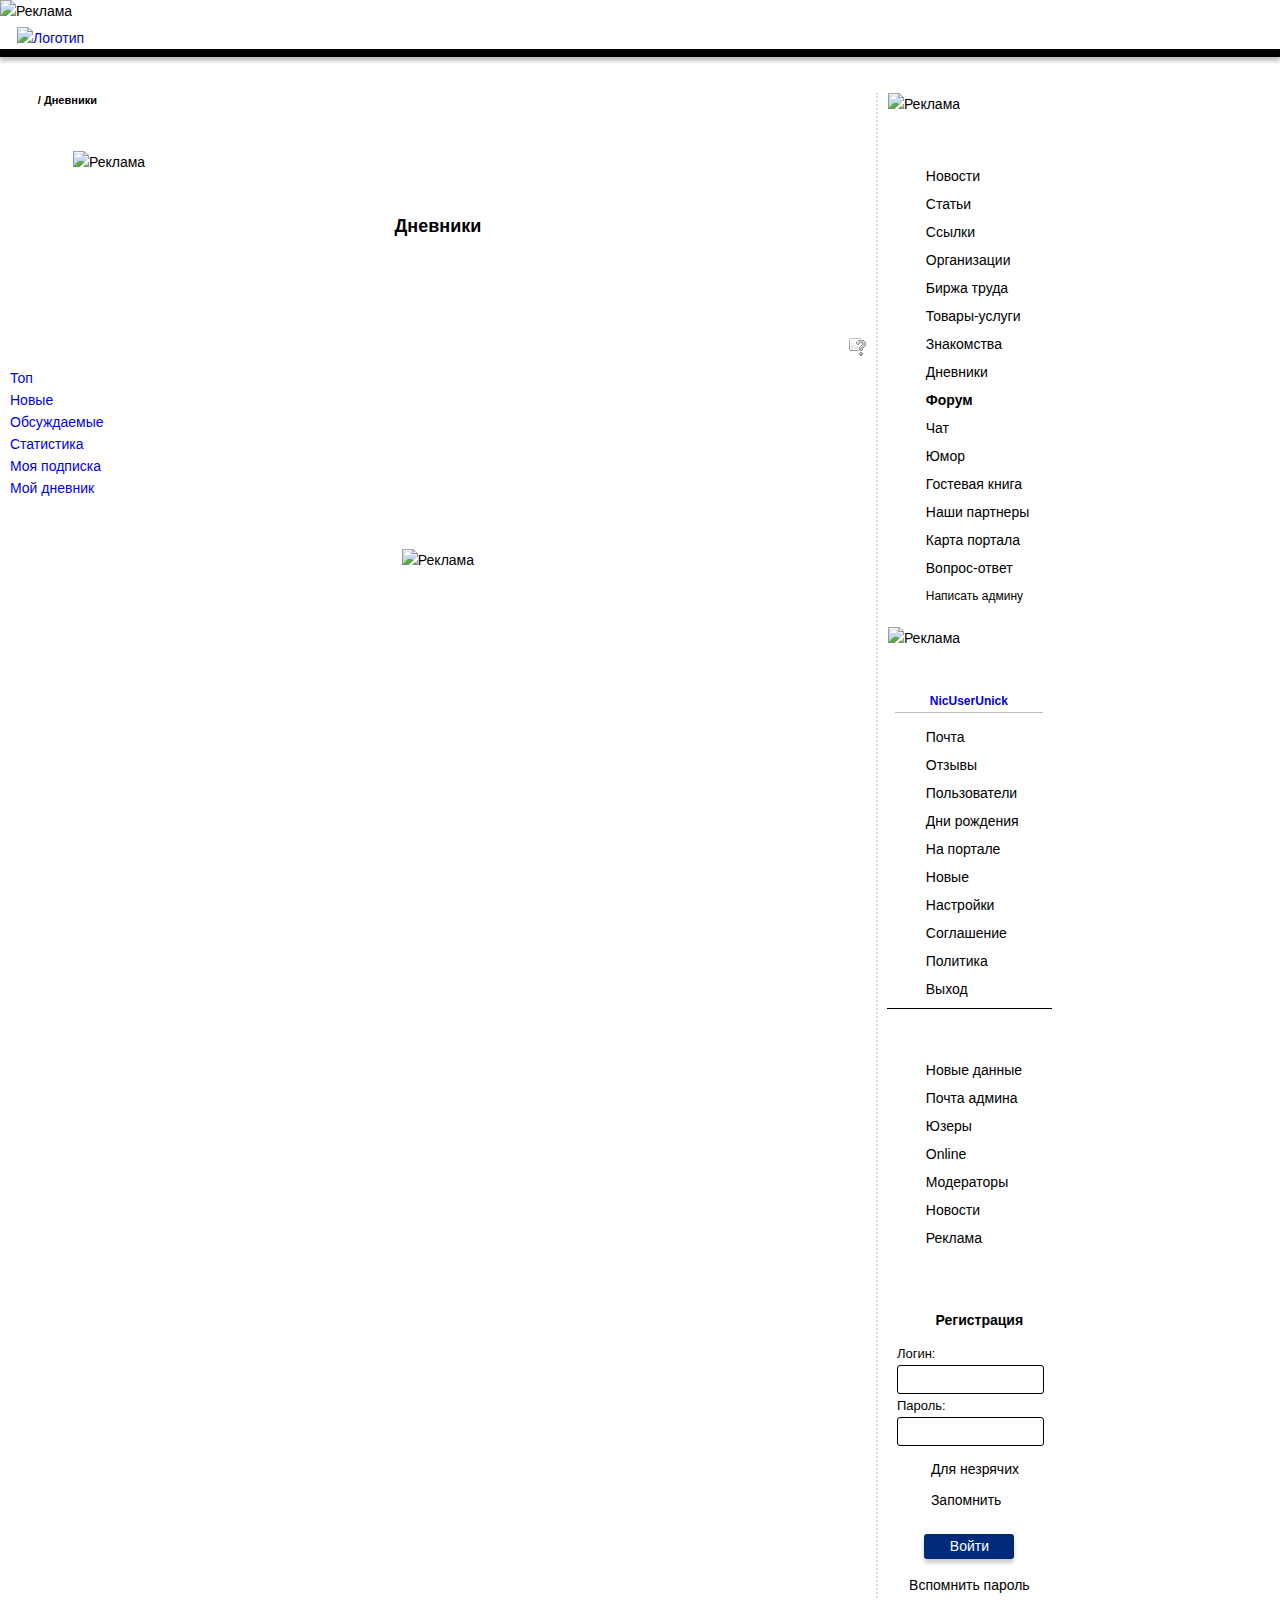
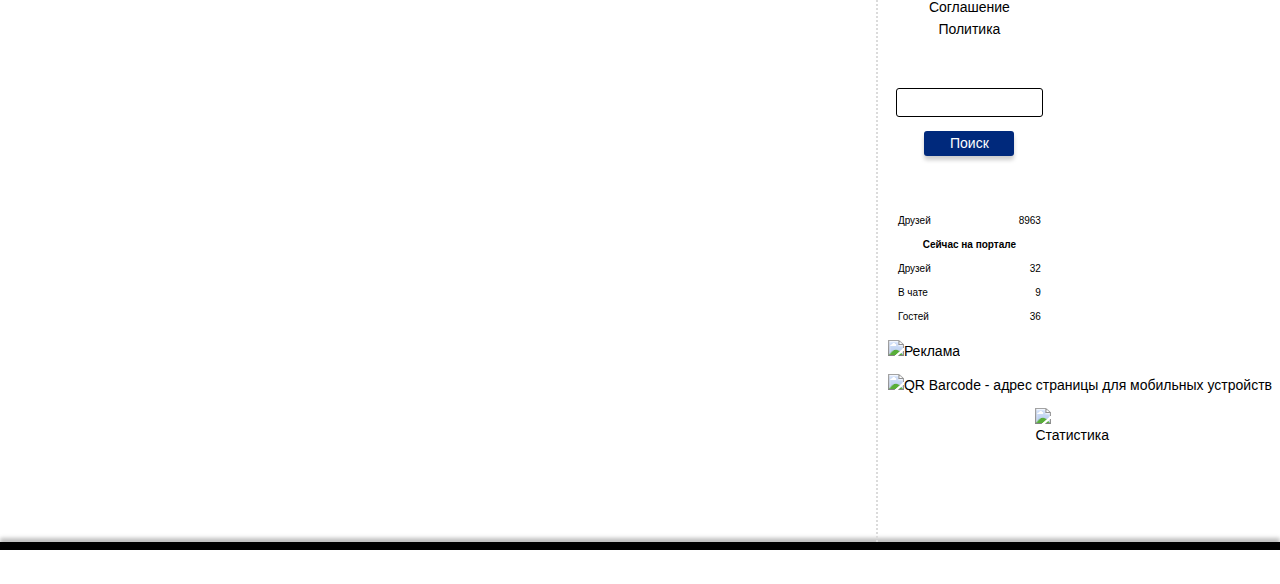
==== commit 4a9ce9fd: "Add files via upload" ====
--- a/blog/index.html
+++ b/blog/index.html
@@ -20,7 +20,6 @@
   <link rel="stylesheet" href="../site/skins/blue/css/colors.css">
   <link rel="stylesheet" href="../site/skins/blue/css/svg.css">
   <link rel="stylesheet" href="../site/moduls/jquery/css/jquery-ui.css">
-
 
 </head>
 <body>
@@ -507,10 +506,10 @@
   </div>
   </footer>
 </div>
-<script type="text/javascript" src="../site/moduls/jquery/jquery-ui10.js"></script>
-<script  type="text/javascript"  src="js/blog.js"></script>
-<script  type="text/javascript" src="../site/js/js-redesign.js"></script>
-<script  type="text/javascript" src="../site/js/svgxuse.js"></script>
+<script type="text/javascript" src="../site/moduls/jquery/jquery-ui13.js"></script>
+<script type="text/javascript"  src="js/blog.js"></script>
+<script type="text/javascript" src="../site/js/js-redesign.js"></script>
+<script type="text/javascript" src="../site/js/svgxuse.js"></script>
 
 </body>
 </html>
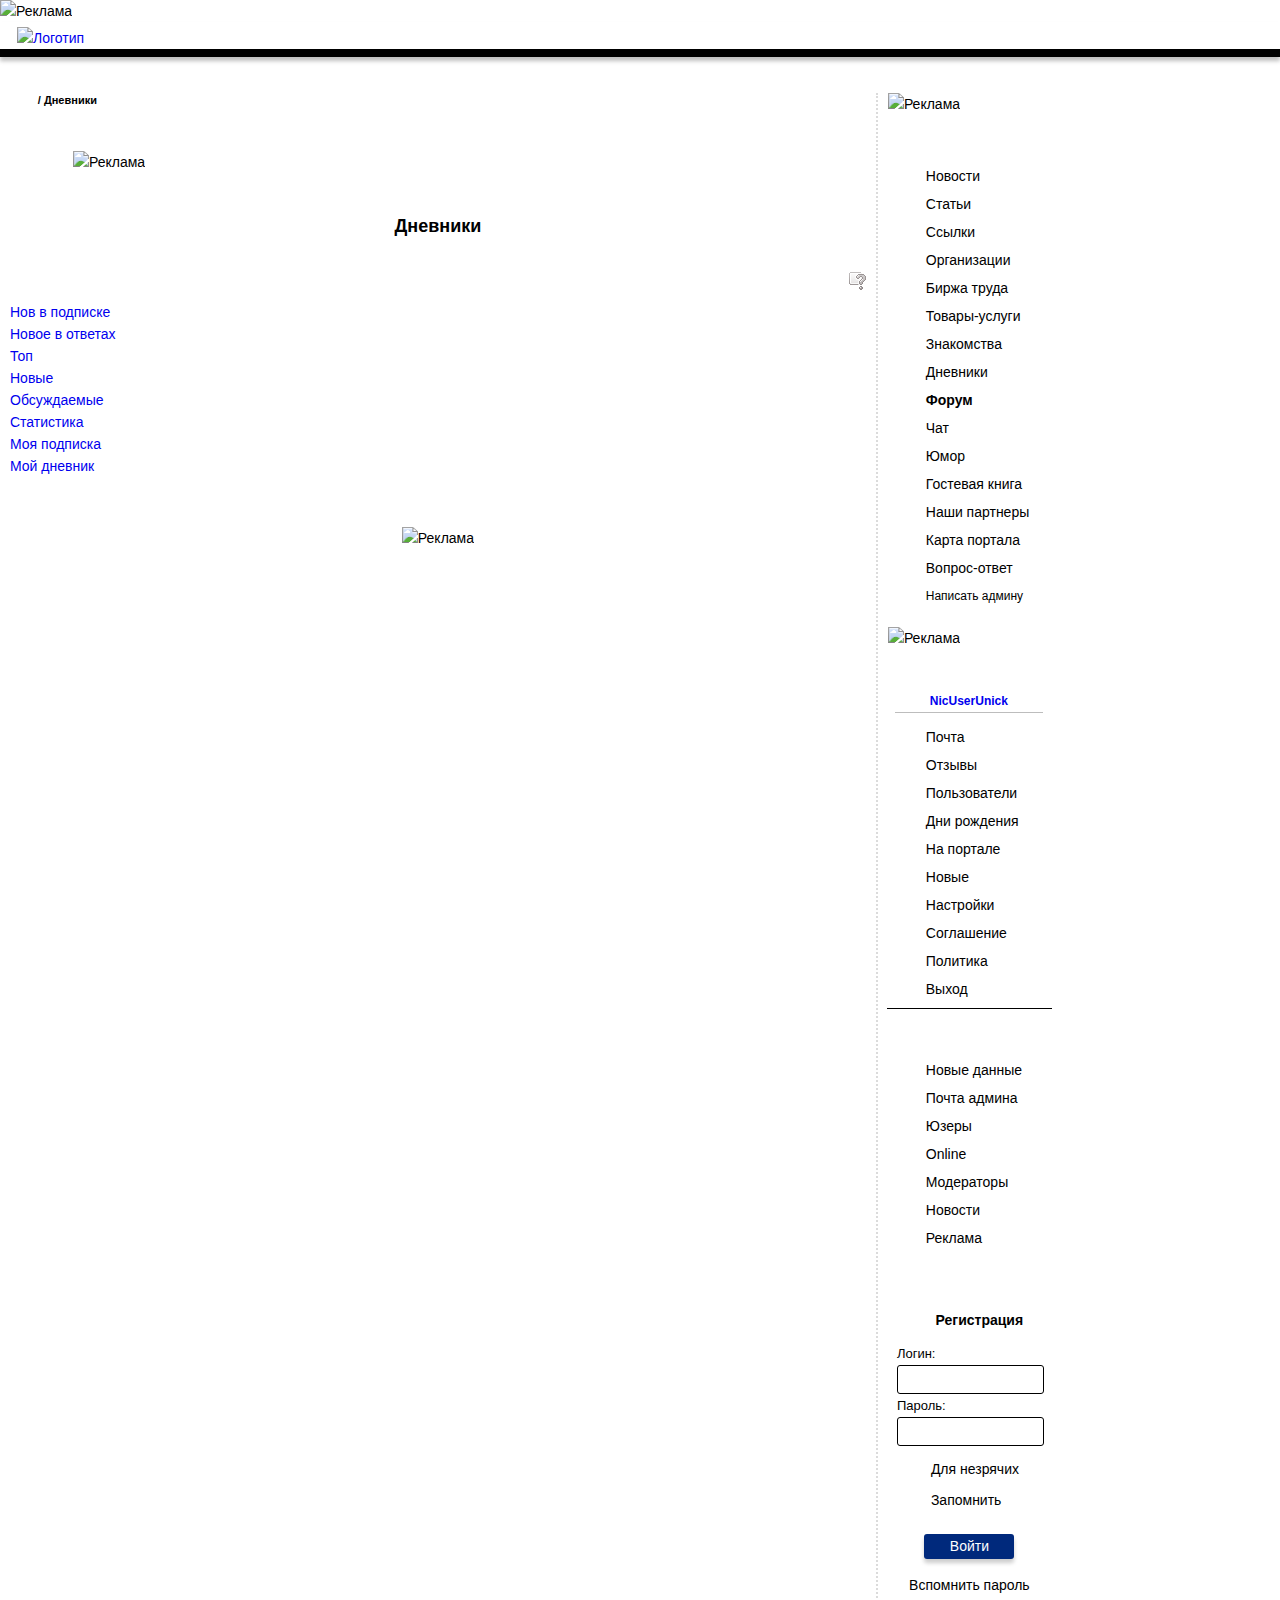
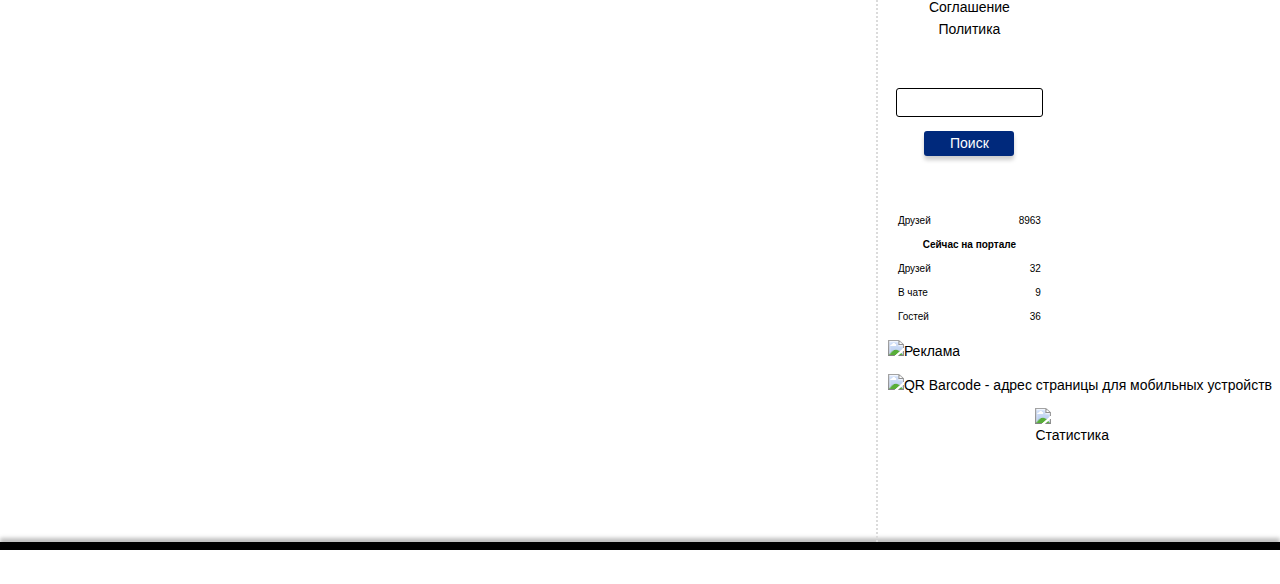
==== commit fb4471d8: "Add files via upload" ====
--- a/blog/index.html
+++ b/blog/index.html
@@ -20,6 +20,7 @@
   <link rel="stylesheet" href="../site/skins/blue/css/colors.css">
   <link rel="stylesheet" href="../site/skins/blue/css/svg.css">
   <link rel="stylesheet" href="../site/moduls/jquery/css/jquery-ui.css">
+  <link rel="stylesheet" href="css/main_blog.css">
 
 </head>
 <body>
@@ -404,32 +405,32 @@
         <a name="content"></a>
         <div class="m-c-w">
           <h4 class="content-title">Дневники</h4>
-          <index><br><br><br>
+          <index>
             <div align="right" style = "padding-bottom: 5px"><a href="https://www.youtube.com/watch?v=zVp698QUEng" class="add_link" target="_blank"><img src="pics/question_grey.png" title="руководство пользователя" alt="руководство пользователя" border="0" height="18" width="17"></a></div>
-
+            <!--                <span style="float:right; text-align:right; padding-top: 8px; padding-right: 5px;">-->
+            <!--                  <form id='form_post' name='form_post' style='display: none'>-->
+            <!--                    <select name='categoria' class='form_field' id='categoria' onChange='ChgFullctg();'>-->
+            <!--                      <option value='-1' style='margin-bottom: 10px;'>=== Все категории ===</option>-->
+            <!--                      <option value='0' style='background-color: #F3F3F3; font-weight: bold;'>Дом</option>-->
+            <!--                      <option value='123'>&nbsp; &nbsp; &nbsp;Архитектура - 132</option>-->
+            <!--                      <option value='117'>&nbsp; &nbsp; &nbsp;Бытовая техника - 45</option>-->
+            <!--                      <option value='0' style='background-color: #F3F3F3; font-weight: bold;'>Интернет</option>-->
+            <!--                      <option value='128'>&nbsp; &nbsp; &nbsp;Web-программирование - 31</option>-->
+            <!--                      <option value='63'>&nbsp; &nbsp; &nbsp;Коллекции ссылок - 67</option>-->
+            <!--                      <option value='adm' style='background-color: #FFF0F0; font-weight: bolder; margin-top: 10px;'>=== Редактировать ===</option>-->
+            <!--                    </select>-->
+            <!--                  </form>-->
+            <!--                </span>-->
             <div id="tabs">
-                <span style="float:right; text-align:right; padding-top: 8px; padding-right: 5px;">
-                  <form id='form_post' name='form_post' style='display: none'>
-                    <select name='categoria' class='form_field' id='categoria' onChange='ChgFullctg();'>
-                      <option value='-1' style='margin-bottom: 10px;'>=== Все категории ===</option>
-                      <option value='0' style='background-color: #F3F3F3; font-weight: bold;'>Дом</option>
-                      <option value='123'>&nbsp; &nbsp; &nbsp;Архитектура - 132</option>
-                      <option value='117'>&nbsp; &nbsp; &nbsp;Бытовая техника - 45</option>
-                      <option value='0' style='background-color: #F3F3F3; font-weight: bold;'>Интернет</option>
-                      <option value='128'>&nbsp; &nbsp; &nbsp;Web-программирование - 31</option>
-                      <option value='63'>&nbsp; &nbsp; &nbsp;Коллекции ссылок - 67</option>
-                      <option value='adm' style='background-color: #FFF0F0; font-weight: bolder; margin-top: 10px;'>=== Редактировать ===</option>
-                    </select>
-                  </form>
-                </span>
-
               <ul>
+                <li><a href="toppostnew.html"><span>Нов в подписке</span></a></li>
+                <li><a href="topansnew.html"><span>Новое в ответах</span></a></li>
                 <li><a href="topb.html"><span>Топ</span></a></li>
-                <li><a href="top.php?type=tla"><span>Новые</span></a></li>
-                <li><a href="top.php?type=tla"><span>Обсуждаемые</span></a></li>
-                <li><a href="top.php?type=tla"><span>Статистика</span></a></li>
-                <li><a href="top.php?type=mys"><span>Моя подписка</span></a></li>
-                <li><a href="top.php?type=myb&sort=ans"><span>Мой дневник</span></a></li>
+                <li><a href="topnew.html"><span>Новые</span></a></li>
+                <li><a href="toptla.html"><span>Обсуждаемые</span></a></li>
+                <li class="tabs-none"><a href="topstat.html"><span>Статистика</span></a></li>
+                <li><a href="topsub.html"><span>Моя подписка</span></a></li>
+                <li><a href="topmy.html"><span>Мой дневник</span></a></li>
               </ul>
             </div>
           </index>
@@ -506,7 +507,7 @@
   </div>
   </footer>
 </div>
-<script type="text/javascript" src="../site/moduls/jquery/jquery-ui13.js"></script>
+<script type="text/javascript" src="../site/moduls/jquery/jquery-ui14.js"></script>
 <script type="text/javascript"  src="js/blog.js"></script>
 <script type="text/javascript" src="../site/js/js-redesign.js"></script>
 <script type="text/javascript" src="../site/js/svgxuse.js"></script>
